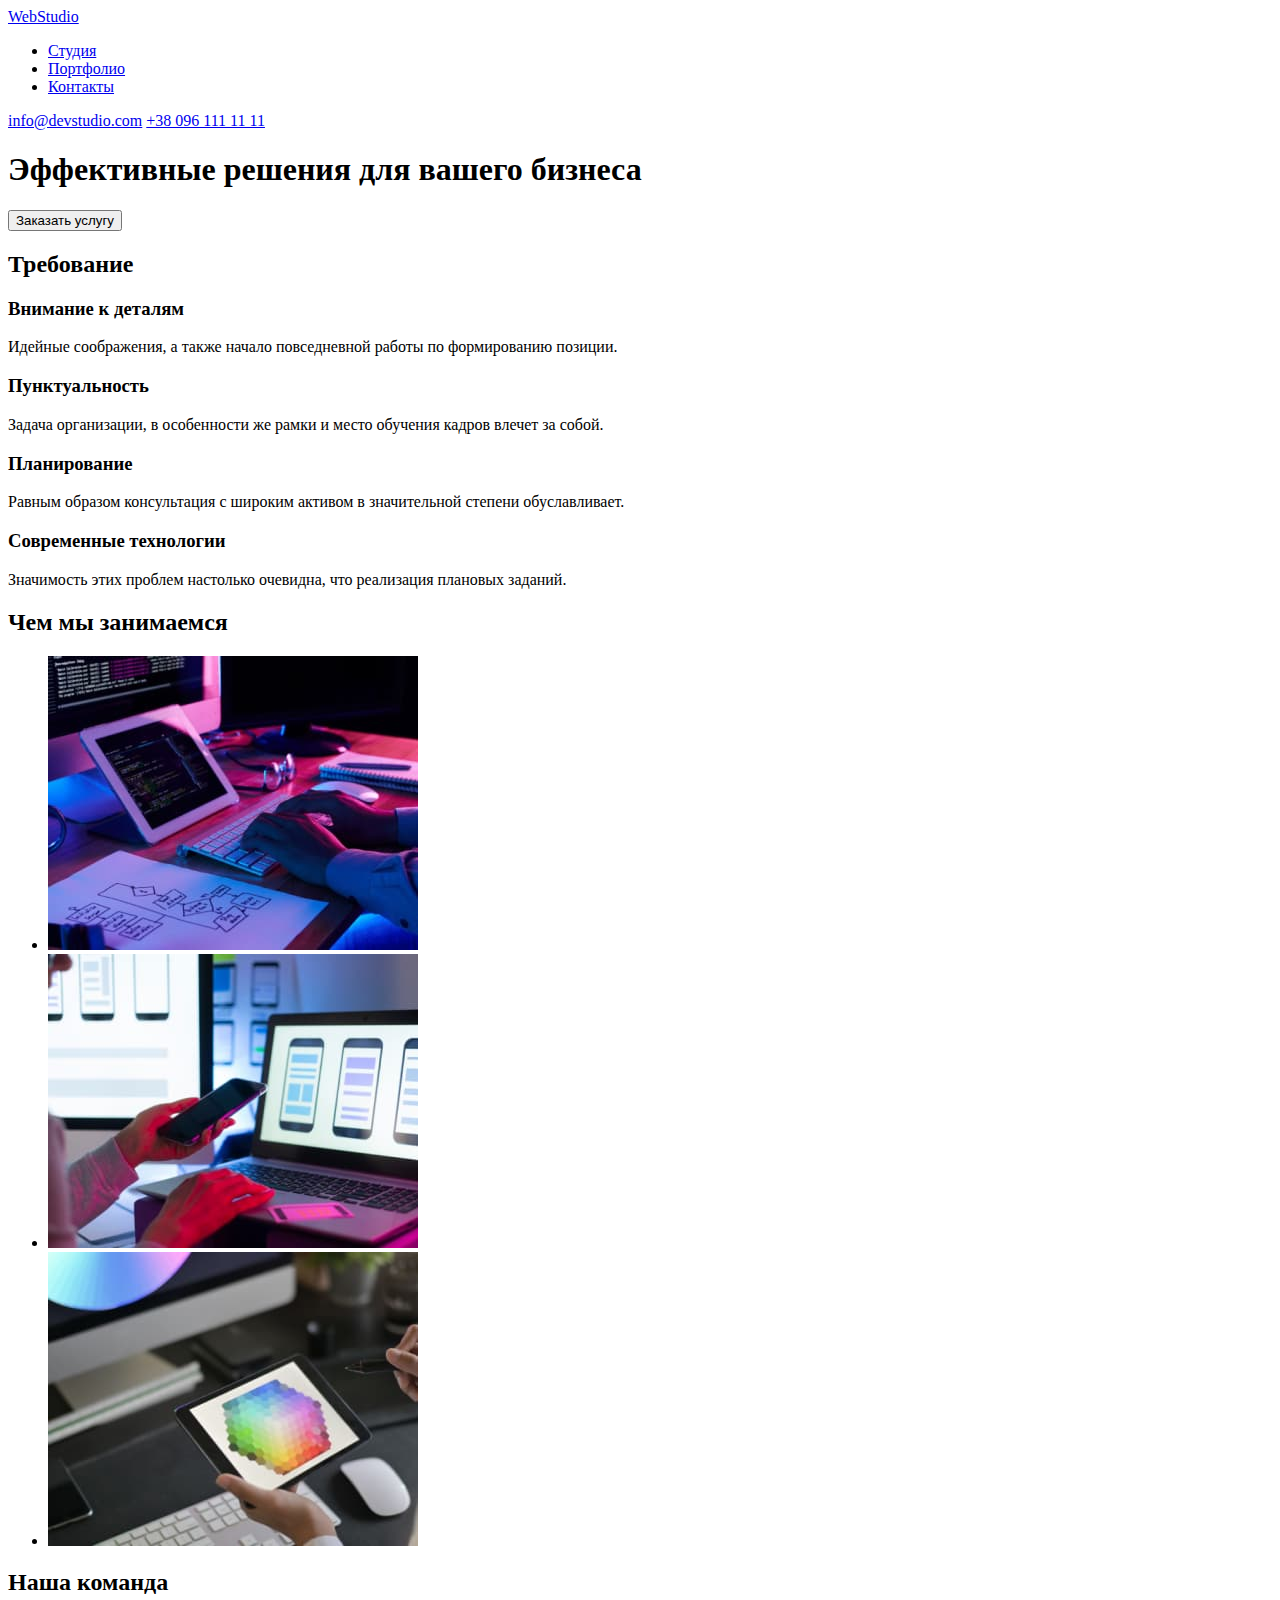
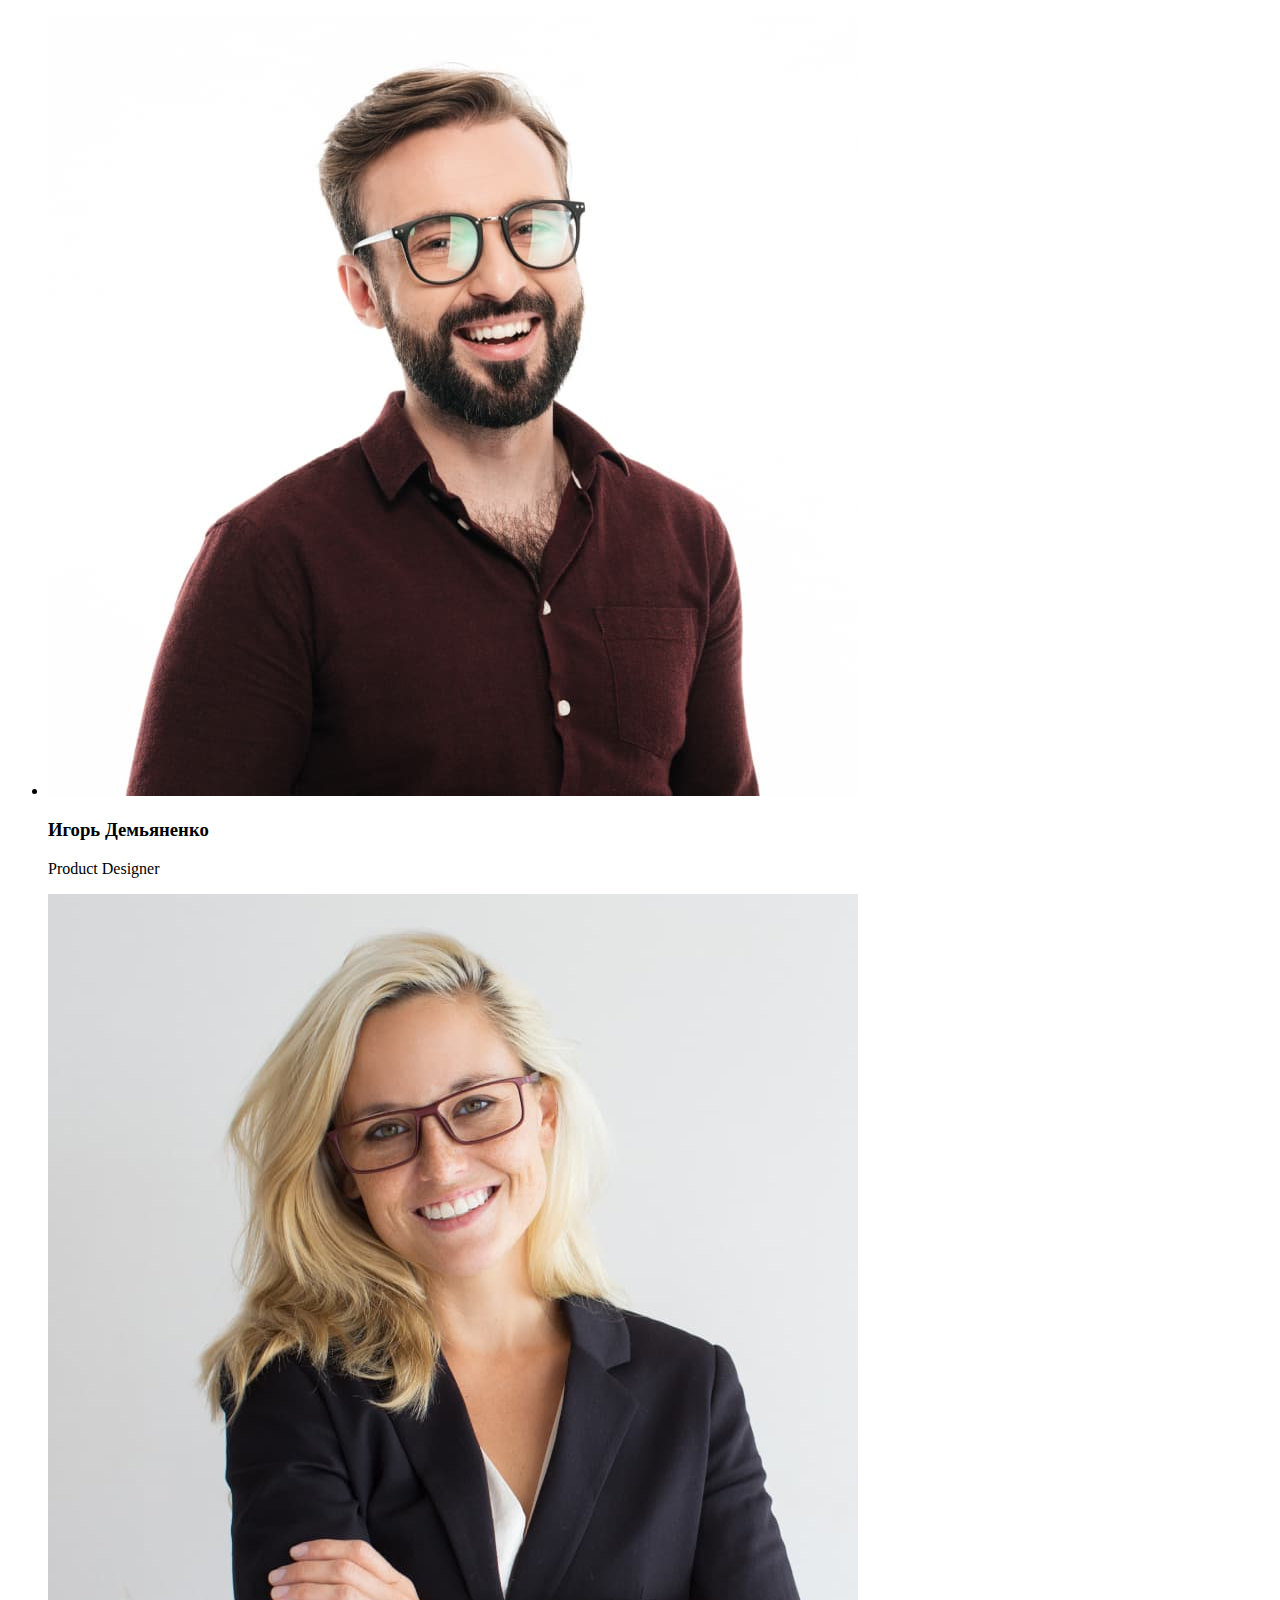
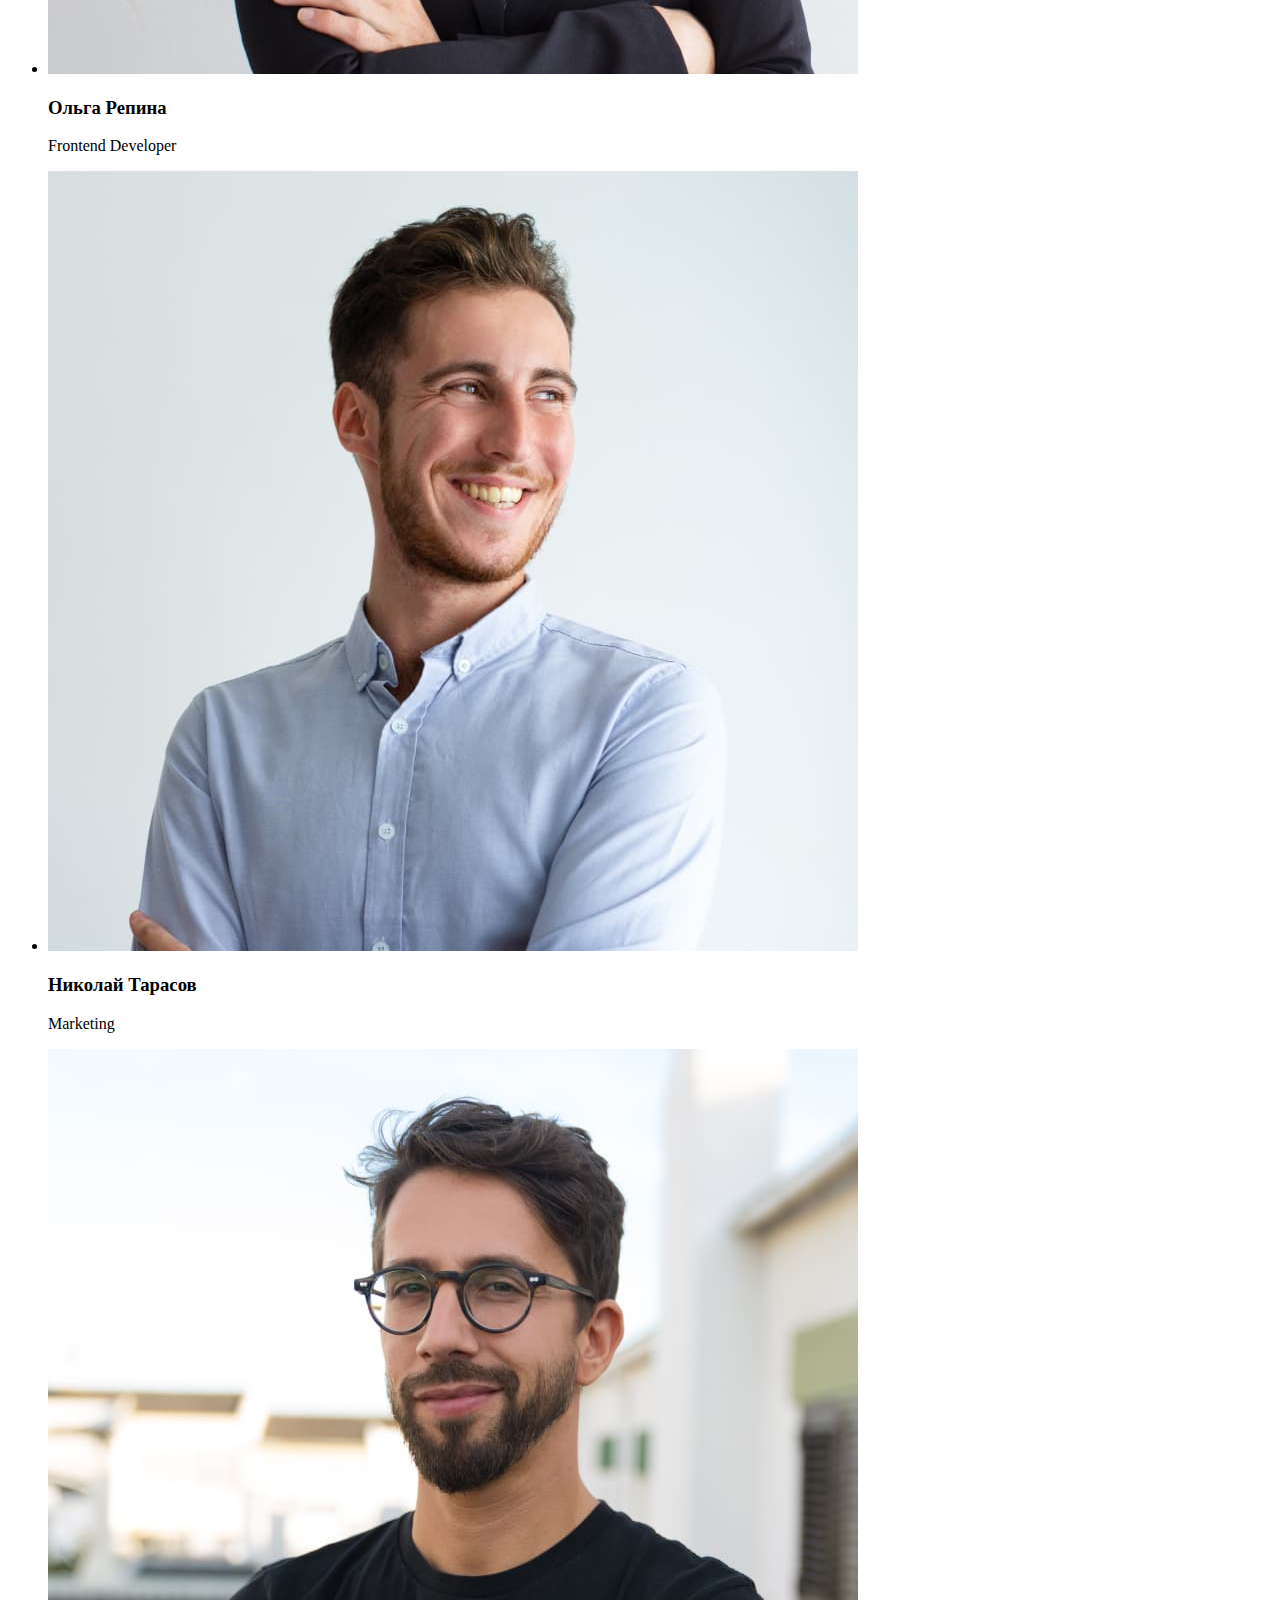
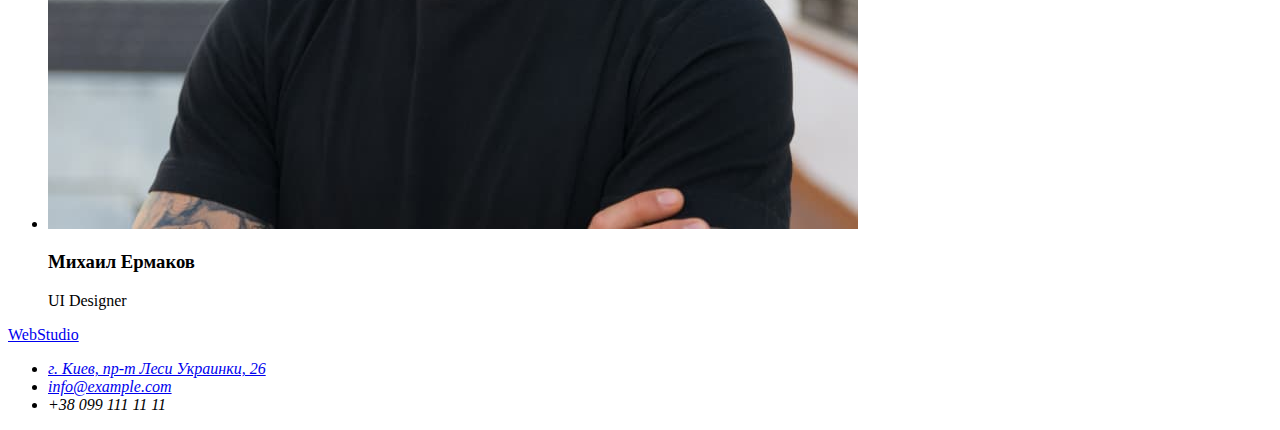
==== index.html @ 3cc4d0cd "proverka" ====
<!DOCTYPE html>
<html lang="en">
<head>
    <meta charset="UTF-8">
    <meta http-equiv="X-UA-Compatible" content="IE=edge">
    <meta name="viewport" content="width=device-width, initial-scale=1.0">
    <title>Business</title>
    <link rel="stylesheet" href="./css/styles.css"/>
</head>
<body>
    <header class="header">
                <a href="Веб студия">WebStudio</a>
        <ul>
            <li><a href="Студия">Студия</a></li>
            <li><a href="Портфолио">Портфолио</a></li>
            <li><a href="Контакт">Контакты</a></li>
        </ul>
<a href="mailto:info@devstudio.com">info@devstudio.com</a> 
<a href="tel:+380961111111">+38 096 111 11 11</a>
    </header>
    <main>
        <section>
        <h1>Эффективные решения для вашего бизнеса</h1>
        <button type="button">Заказать услугу</button>
        <ul>
        </section>
        <section>
            <h2>Требование</h2>
            <li>
                <h3>Внимание к деталям</h3>
                    <p>Идейные соображения, а также начало повседневной работы по формированию позиции.</p>
            </li>
            <li>
                <h3>Пунктуальность</h3>
                    <p>Задача организации, в особенности же рамки и место обучения кадров влечет за собой.</p>
            </li>
            <li>
                <h3>Планирование</h3>
                    <p>Равным образом консультация с широким активом в значительной степени обуславливает.</p>
            </li>
            <li>
                <h3>Современные технологии</h3>
                    <p>Значимость этих проблем настолько очевидна, что реализация плановых заданий.</p>
            </li>
        </ul>
        </section>
        <section>
        <h2>Чем мы занимаемся</h2>
        <ul>
            <li><img src="./picture/img1.jpg" alt="Набор с безпроводной клавиатуры перед планшетом"></li>
            <li><img src="./picture/img2.jpg" alt="Синхронизация моб с ноутом"></li>
            <li><img src="./picture/img3.jpg" alt="Палитра цветов на планшете"></li>
        </ul>
        </section>
        <section>
            <h2>Наша команда</h2>
            <ul>
                <li>
                    <img src="./picture/wor1.jpg" alt="Игорь Демьяненко"></img>
                        <h3>Игорь Демьяненко</h3>
                            <p>Product Designer</p>
                </li>
                <li>
                    <img src="./picture/wor2.jpg" alt="Ольга Репина"></img>
                        <h3>Ольга Репина</h3>
                            <p>Frontend Developer</p>
                </li>
                <li>
                    <img src="./picture/wor3.jpg" alt="Николай Тарасов"></img>
                        <h3>Николай Тарасов</h3>
                            <p>Marketing</p>
                </li>
                <li>
                    <img src="./picture/wor4.jpg" alt="Михаил Ермаков"></img>
                        <h3>Михаил Ермаков</h3>
                            <p>UI Designer</p>
                </li>
            </ul>
        </section>
    </main>
        <footer>
            <a href="Веб студия">WebStudio</a>
            <address>
                <ul>
                    <li><a href="https://goo.gl/maps/Ccf1EWXagNhGhqw1A">г. Киев, пр-т Леси Украинки, 26</a></li>
                    <li><a href="mailto:info@example.com">info@example.com</a></li>
                    <li><a href="tel:+380991111111"></a>+38 099 111 11 11</li>
                </ul>
            </address>
        </footer>
</body>
</html>
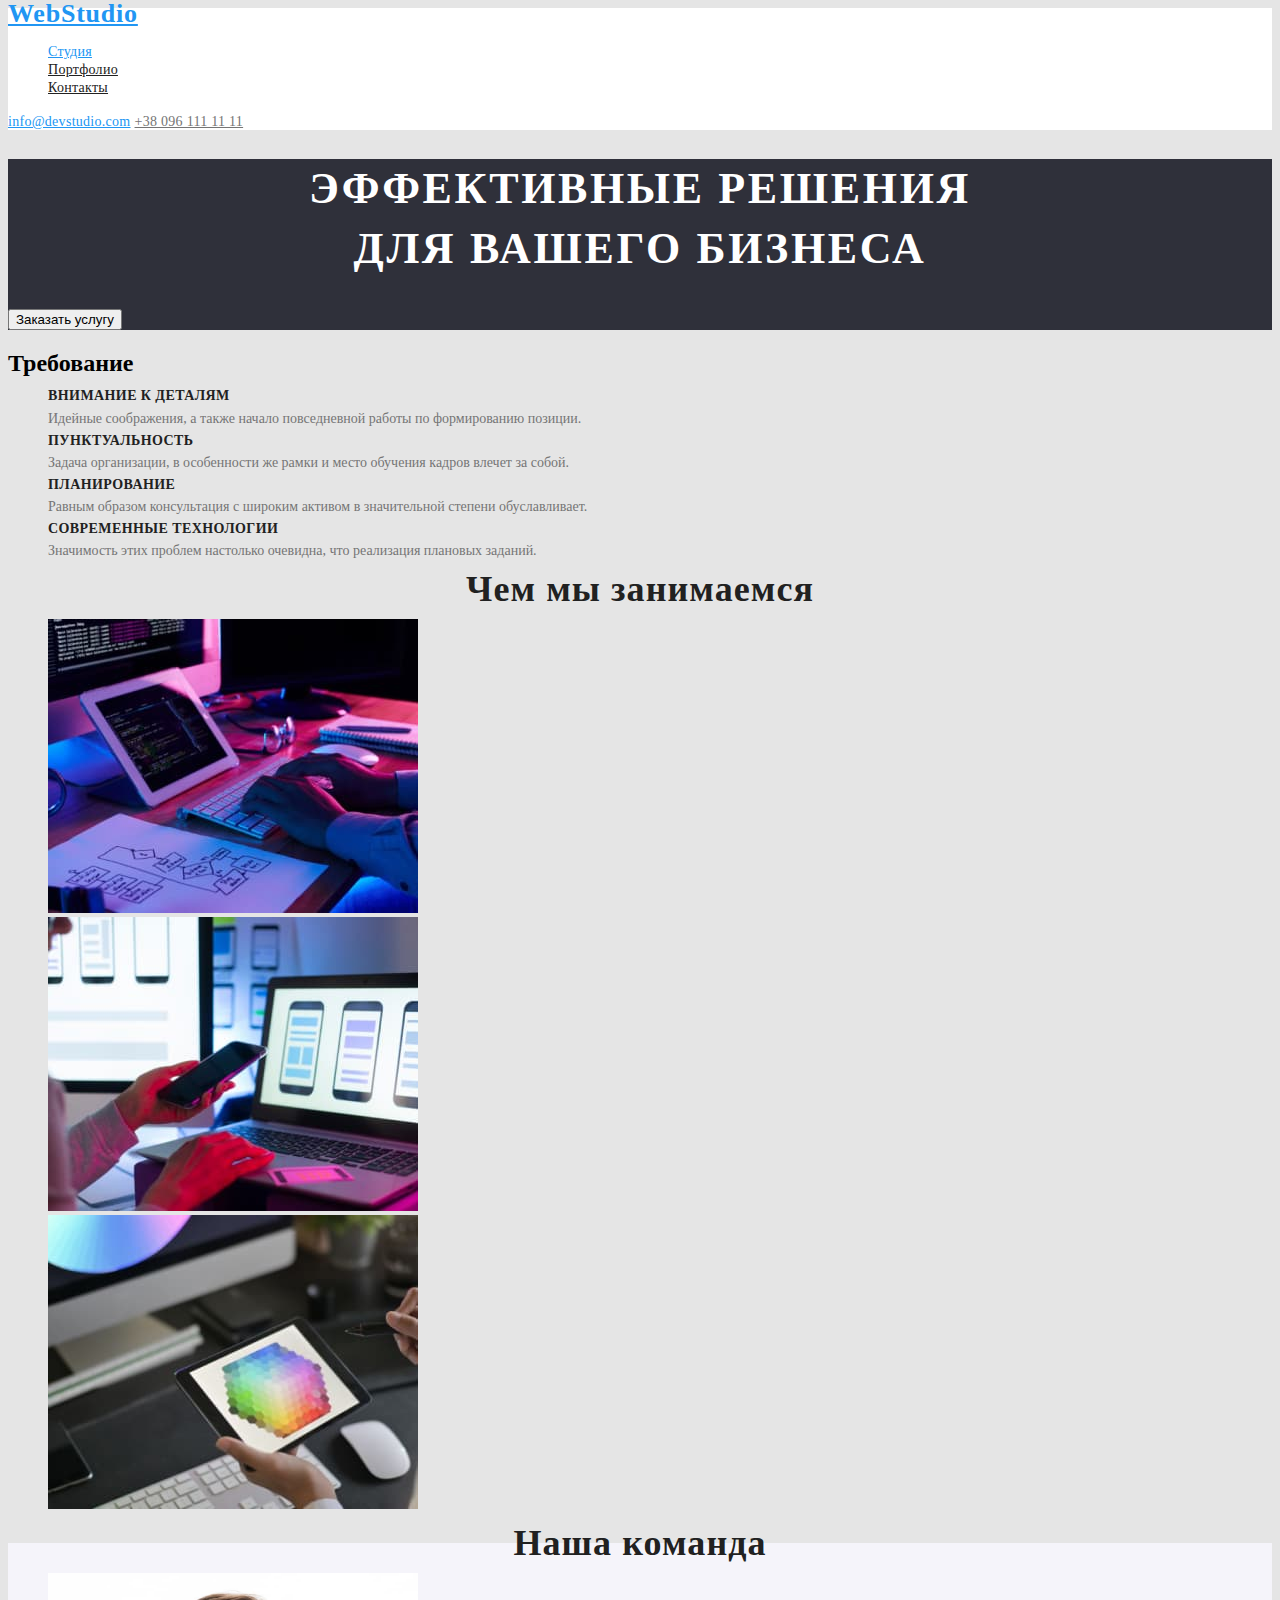
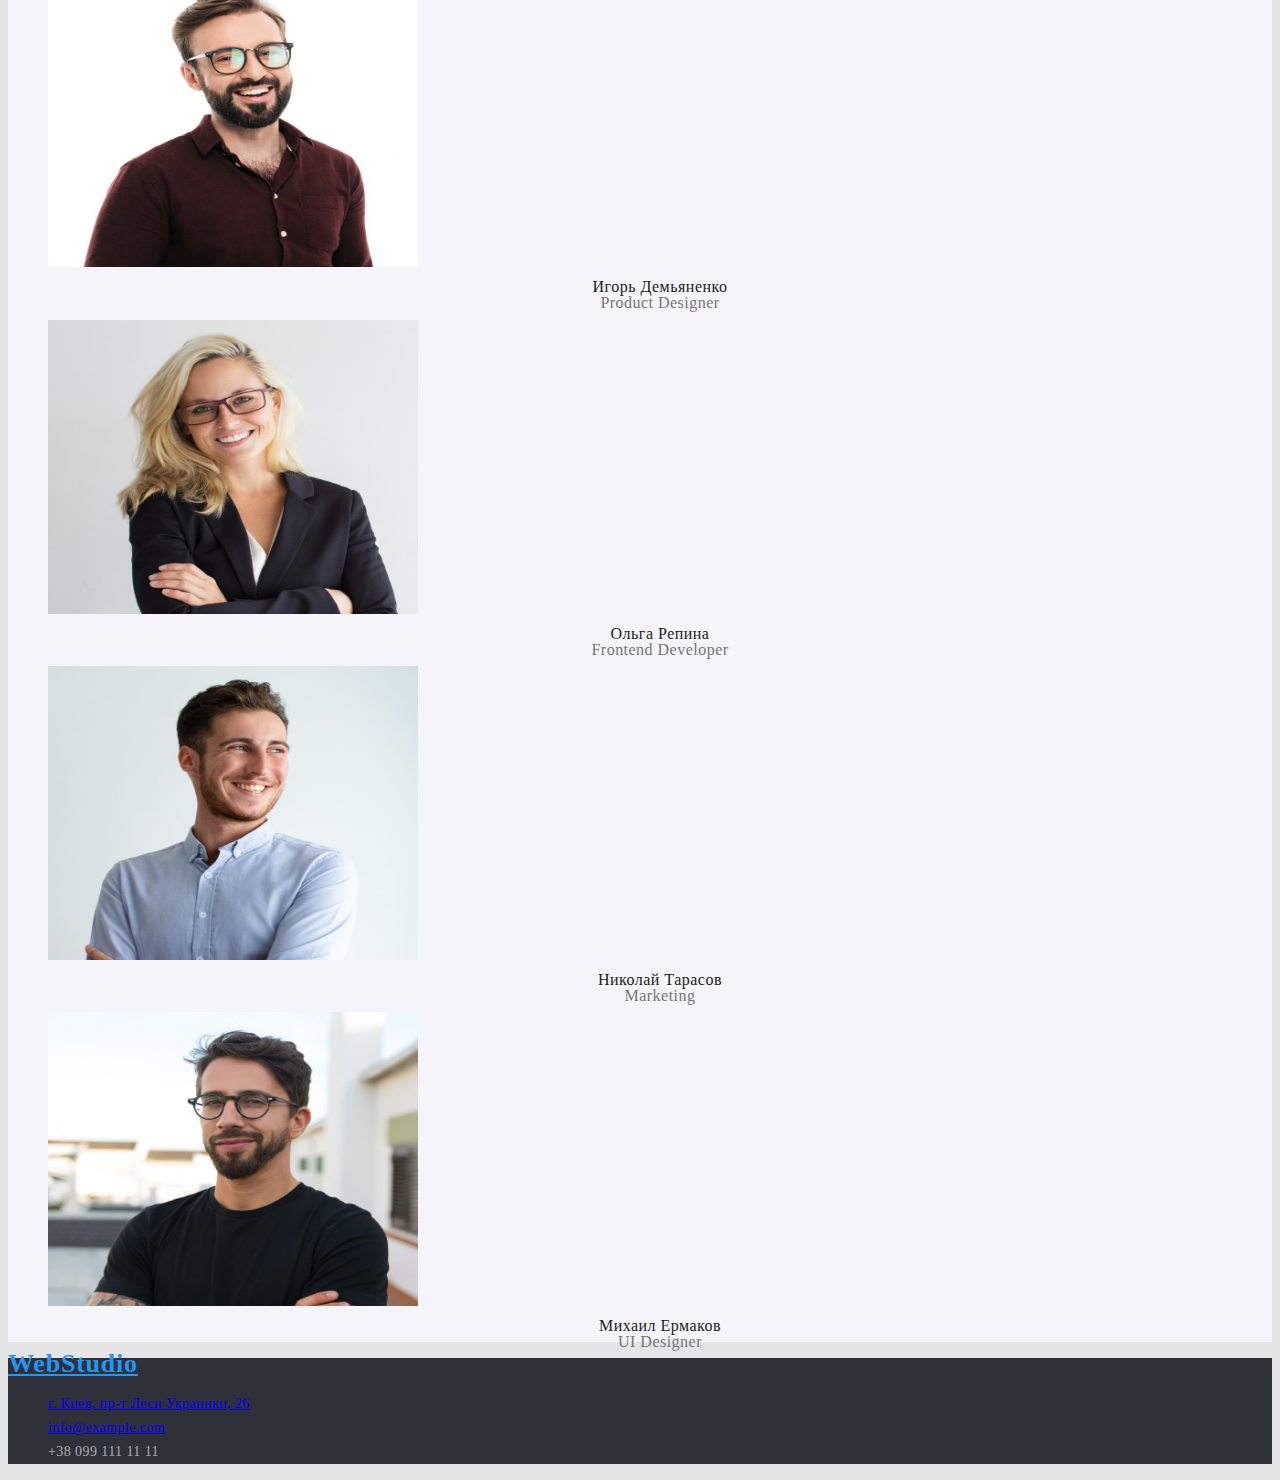
==== commit 2f52d02d: "styles-begin" ====
--- a/index.html
+++ b/index.html
@@ -9,82 +9,82 @@
 </head>
 <body>
     <header class="header">
-                <a href="Веб студия">WebStudio</a>
-        <ul>
-            <li><a href="Студия">Студия</a></li>
-            <li><a href="Портфолио">Портфолио</a></li>
-            <li><a href="Контакт">Контакты</a></li>
+                <a href="Веб студия" class="header-logo">WebStudio</a>
+        <ul class="header-list">
+            <li><a href="Студия" class="header-company">Студия</a></li>
+            <li><a href="Портфолио" class="header-resume">Портфолио</a></li>
+            <li><a href="Контакт" class="header-nomber">Контакты</a></li>
         </ul>
-<a href="mailto:info@devstudio.com">info@devstudio.com</a> 
-<a href="tel:+380961111111">+38 096 111 11 11</a>
+<a class="header-adress" href="mailto:info@devstudio.com">info@devstudio.com</a> 
+<a class="header-tel" href="tel:+380961111111">+38 096 111 11 11</a>
     </header>
-    <main>
-        <section>
-        <h1>Эффективные решения для вашего бизнеса</h1>
-        <button type="button">Заказать услугу</button>
-        <ul>
+    <main class="main">
+        <section class="name">
+        <h1 class="name-idia">Эффективные решения<br> для вашего бизнеса</h1>
+        <button type="button" class="name-click">Заказать услугу</button>
         </section>
-        <section>
-            <h2>Требование</h2>
-            <li>
-                <h3>Внимание к деталям</h3>
-                    <p>Идейные соображения, а также начало повседневной работы по формированию позиции.</p>
+        <section class="duty">
+            <h2 class="duty-none">Требование</h2>
+        <ul class="duty-list">
+            <li class="duty-item">
+                <h3 class="duty-must">Внимание к деталям</h3>
+                    <p class="duty-feature">Идейные соображения, а также начало повседневной работы по формированию позиции.</p>
             </li>
-            <li>
-                <h3>Пунктуальность</h3>
-                    <p>Задача организации, в особенности же рамки и место обучения кадров влечет за собой.</p>
+            <li class="duty-item">
+                <h3 class="duty-must">Пунктуальность</h3>
+                    <p class="duty-feature">Задача организации, в особенности же рамки и место обучения кадров влечет за собой.</p>
             </li>
-            <li>
-                <h3>Планирование</h3>
-                    <p>Равным образом консультация с широким активом в значительной степени обуславливает.</p>
+            <li class="duty-item">
+                <h3 class="duty-must">Планирование</h3>
+                    <p class="duty-feature">Равным образом консультация с широким активом в значительной степени обуславливает.</p>
             </li>
-            <li>
-                <h3>Современные технологии</h3>
-                    <p>Значимость этих проблем настолько очевидна, что реализация плановых заданий.</p>
+            <li class="duty-item">
+                <h3 class="duty-must">Современные технологии</h3>
+                    <p class="duty-feature">Значимость этих проблем настолько очевидна, что реализация плановых заданий.</p>
             </li>
         </ul>
         </section>
-        <section>
-        <h2>Чем мы занимаемся</h2>
-        <ul>
-            <li><img src="./picture/img1.jpg" alt="Набор с безпроводной клавиатуры перед планшетом"></li>
-            <li><img src="./picture/img2.jpg" alt="Синхронизация моб с ноутом"></li>
-            <li><img src="./picture/img3.jpg" alt="Палитра цветов на планшете"></li>
+        <section class="work">
+        <h2 class="work-name">Чем мы занимаемся</h2>
+        <ul class="work-list">
+            <li class="work-item"><img src="./picture/img1.jpg" alt="Набор с безпроводной клавиатуры перед планшетом"></li>
+            <li class="work-item"><img src="./picture/img2.jpg" alt="Синхронизация моб с ноутом"></li>
+            <li class="work-item"><img src="./picture/img3.jpg" alt="Палитра цветов на планшете"></li>
         </ul>
         </section>
-        <section>
-            <h2>Наша команда</h2>
-            <ul>
-                <li>
-                    <img src="./picture/wor1.jpg" alt="Игорь Демьяненко"></img>
-                        <h3>Игорь Демьяненко</h3>
-                            <p>Product Designer</p>
+        <section class="team">
+            <h2 class="team-profettional">Наша команда</h2>
+            <ul class="team-list">
+                <li class="team-item">
+                    <img src="./picture/wor1.jpg" class="team-face" alt="Игорь Демьяненко" width="370" height="294"></img>
+                        <h3 class="team-name">Игорь Демьяненко</h3>
+                            <p class="team-position">Product Designer</p>
                 </li>
-                <li>
-                    <img src="./picture/wor2.jpg" alt="Ольга Репина"></img>
-                        <h3>Ольга Репина</h3>
-                            <p>Frontend Developer</p>
+                <li class="team-item">
+                    <img src="./picture/wor2.jpg" class="team-face" alt="Ольга Репина" width="370" height="294"></img>
+                        <h3 class="team-name">Ольга Репина</h3>
+                            <p class="team-position">Frontend Developer</p>
                 </li>
-                <li>
-                    <img src="./picture/wor3.jpg" alt="Николай Тарасов"></img>
-                        <h3>Николай Тарасов</h3>
-                            <p>Marketing</p>
+                <li class="team-item">
+                    <img src="./picture/wor3.jpg" class="team-face" alt="Николай Тарасов" width="370" height="294"></img>
+                        <h3 class="team-name">Николай Тарасов</h3>
+                            <p class="team-position">Marketing</p>
                 </li>
-                <li>
-                    <img src="./picture/wor4.jpg" alt="Михаил Ермаков"></img>
-                        <h3>Михаил Ермаков</h3>
-                            <p>UI Designer</p>
+                <li class="team-item">
+                    <img src="./picture/wor4.jpg" class="team-face" alt="Михаил Ермаков" width="370" height="294"></img>
+                        <h3 class="team-name">Михаил Ермаков</h3>
+                            <p class="team-position">UI Designer</p>
                 </li>
             </ul>
         </section>
     </main>
-        <footer>
-            <a href="Веб студия">WebStudio</a>
-            <address>
-                <ul>
-                    <li><a href="https://goo.gl/maps/Ccf1EWXagNhGhqw1A">г. Киев, пр-т Леси Украинки, 26</a></li>
-                    <li><a href="mailto:info@example.com">info@example.com</a></li>
-                    <li><a href="tel:+380991111111"></a>+38 099 111 11 11</li>
+        <footer class="footer">
+            <a href="Веб студия" class="footer-name">WebStudio</a>
+            <address class="footer-place">
+                <ul class="footer-list">
+                    <li class="footer-item-map"><a href="https://goo.gl/maps/Ccf1EWXagNhGhqw1A">г. Киев, пр-т Леси Украинки, 26</a></li>
+                    <li class="footer-item-mail"><a href="mailto:info@example.com">info@example.com</a></li>
+                    <li class="footer-item-tel"><a href="tel:+380991111111"></a>+38 099 111 11 11</li>
                 </ul>
             </address>
         </footer>
--- a/css/styles.css
+++ b/css/styles.css
@@ -0,0 +1,247 @@
+
+body {
+    background: #E5E5E5;
+}
+
+.header {
+    background: #FFFFFF;
+ }
+.header-list {
+    list-style: none;
+}
+.header-logo { 
+    font-family: 'Raleway';
+    font-style: normal;
+    font-weight: 700;
+    font-size: 26px;
+    line-height: 1.19%;
+    /* identical to box height */
+    letter-spacing: 0.03em;
+    color: #2196F3;
+}
+.header-company {
+    font-family: 'Roboto';
+font-style: normal;
+font-weight: 500;
+font-size: 14px;
+line-height: 1.14%;
+letter-spacing: 0.02em;
+color: #2196F3;
+ }
+
+.header-resume {
+    font-family: 'Roboto';
+font-style: normal;
+font-weight: 500;
+font-size: 14px;
+line-height: 1.14%;
+letter-spacing: 0.02em;
+color: #212121;
+ }
+
+.header-nomber {
+    font-family: 'Roboto';
+font-style: normal;
+font-weight: 500;
+font-size: 14px;
+line-height: 1.14%;
+letter-spacing: 0.02em;
+color: #212121;
+ }
+
+.header-adress {
+    font-family: 'Roboto';
+font-style: normal;
+font-weight: 500;
+font-size: 14px;
+line-height: 1.14%;
+letter-spacing: 0.02em;
+color: #2196F3;
+ }
+
+.header-tel {
+    font-family: 'Roboto';
+font-style: normal;
+font-weight: 500;
+font-size: 14px;
+line-height: 1.14%;
+letter-spacing: 0.02em;
+color: #757575;
+ }
+
+.main { }
+
+.name {
+    background: #2F303A;
+ }
+
+.name-idia {
+    font-family: 'Roboto';
+font-style: normal;
+font-weight: 900;
+font-size: 44px;
+line-height: 136%;
+text-align: center;
+letter-spacing: 0.06em;
+text-transform: uppercase;
+color: #FFFFFF;
+ }
+
+.part-name-click {
+    font-family: 'Roboto';
+font-style: normal;
+font-weight: 700;
+font-size: 16px;
+line-height: 188%;
+display: flex;
+align-items: center;
+text-align: center;
+letter-spacing: 0.06em;
+color: #FFFFFF;
+ }
+.duty {
+   
+ }
+
+.duty-none { }
+.duty-list {
+    list-style: none;
+ }
+.duty-item {
+    
+ }
+
+.duty-must {
+    font-family: 'Roboto';
+font-style: normal;
+font-weight: 700;
+font-size: 14px;
+line-height: 1.14%;
+letter-spacing: 0.03em;
+text-transform: uppercase;
+color: #212121;
+ }
+
+.duty-feature {
+    font-family: 'Roboto';
+font-style: normal;
+font-weight: 400;
+font-size: 14px;
+line-height: 171%
+letter-spacing: 0.03em;
+color: #757575;
+ }
+
+.work {
+
+ }
+
+.work-name {
+    font-family: 'Roboto';
+font-style: normal;
+font-weight: 700;
+font-size: 36px;
+line-height: 1.16%;
+text-align: center;
+letter-spacing: 0.03em;
+color: #212121;
+ }
+
+.work-list {
+    list-style: none;
+ }
+
+.work-item { }
+.team { 
+    background: #F5F4FA;
+}
+.team-profettional {
+    font-family: 'Roboto';
+font-style: normal;
+font-weight: 700;
+font-size: 36px;
+line-height: 1.16%;
+text-align: center;
+letter-spacing: 0.03em;
+color: #212121;
+ }
+
+.team-list {
+    list-style: none;
+ }
+
+.team-item { }
+.team-face { }
+
+.team-name {
+    font-family: 'Roboto';
+font-style: normal;
+font-weight: 500;
+font-size: 16px;
+line-height: 1.19%;
+/* identical to box height */
+text-align: center;
+letter-spacing: 0.03em;
+color: #212121;
+}
+
+.team-position {
+    font-family: 'Roboto';
+font-style: normal;
+font-weight: 400;
+font-size: 16px;
+line-height: 1.19%;
+/* identical to box height */
+text-align: center;
+letter-spacing: 0.03em;
+color: #757575;
+}
+.footer {
+    background: #2F303A;
+ }
+
+.footer-name {
+    font-family: 'Raleway';
+font-style: normal;
+font-weight: 700;
+font-size: 26px;
+line-height: 1.19%;
+/* identical to box height */
+letter-spacing: 0.03em;
+color: #2196F3;
+ }
+
+.footer-place { }
+.footer-list {
+    list-style: none;
+ }
+
+.footer-item-map {
+    font-family: 'Roboto';
+font-style: normal;
+font-weight: 400;
+font-size: 14px;
+line-height: 171%;
+letter-spacing: 0.03em;
+color: #FFFFFF;
+ }
+
+.footer-item-mail {
+    font-family: 'Roboto';
+font-style: normal;
+font-weight: 400;
+font-size: 14px;
+line-height: 171%;
+letter-spacing: 0.03em;
+color: rgba(255, 255, 255, 0.6);
+ }
+
+.footer-item-tel {
+    font-family: 'Roboto';
+font-style: normal;
+font-weight: 400;
+font-size: 14px;
+line-height: 171%;
+letter-spacing: 0.03em;
+color: rgba(255, 255, 255, 0.6);
+ }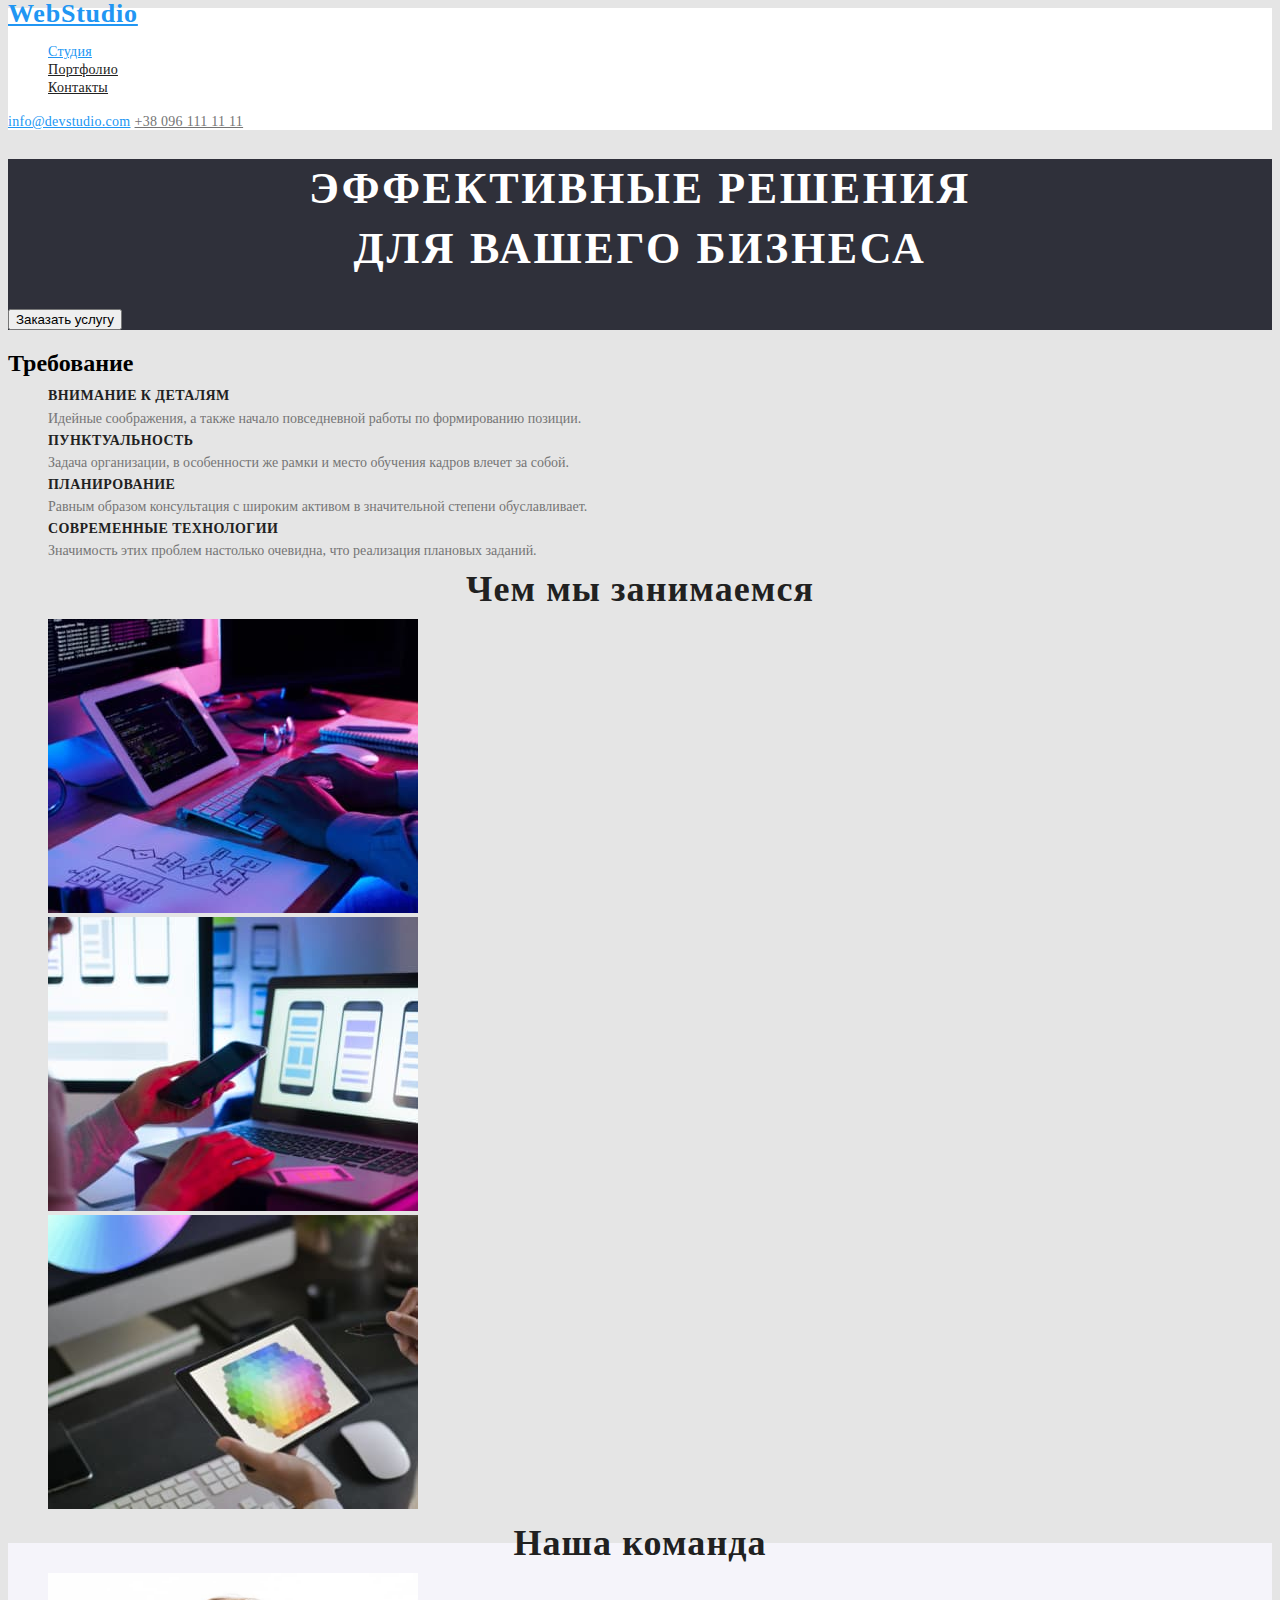
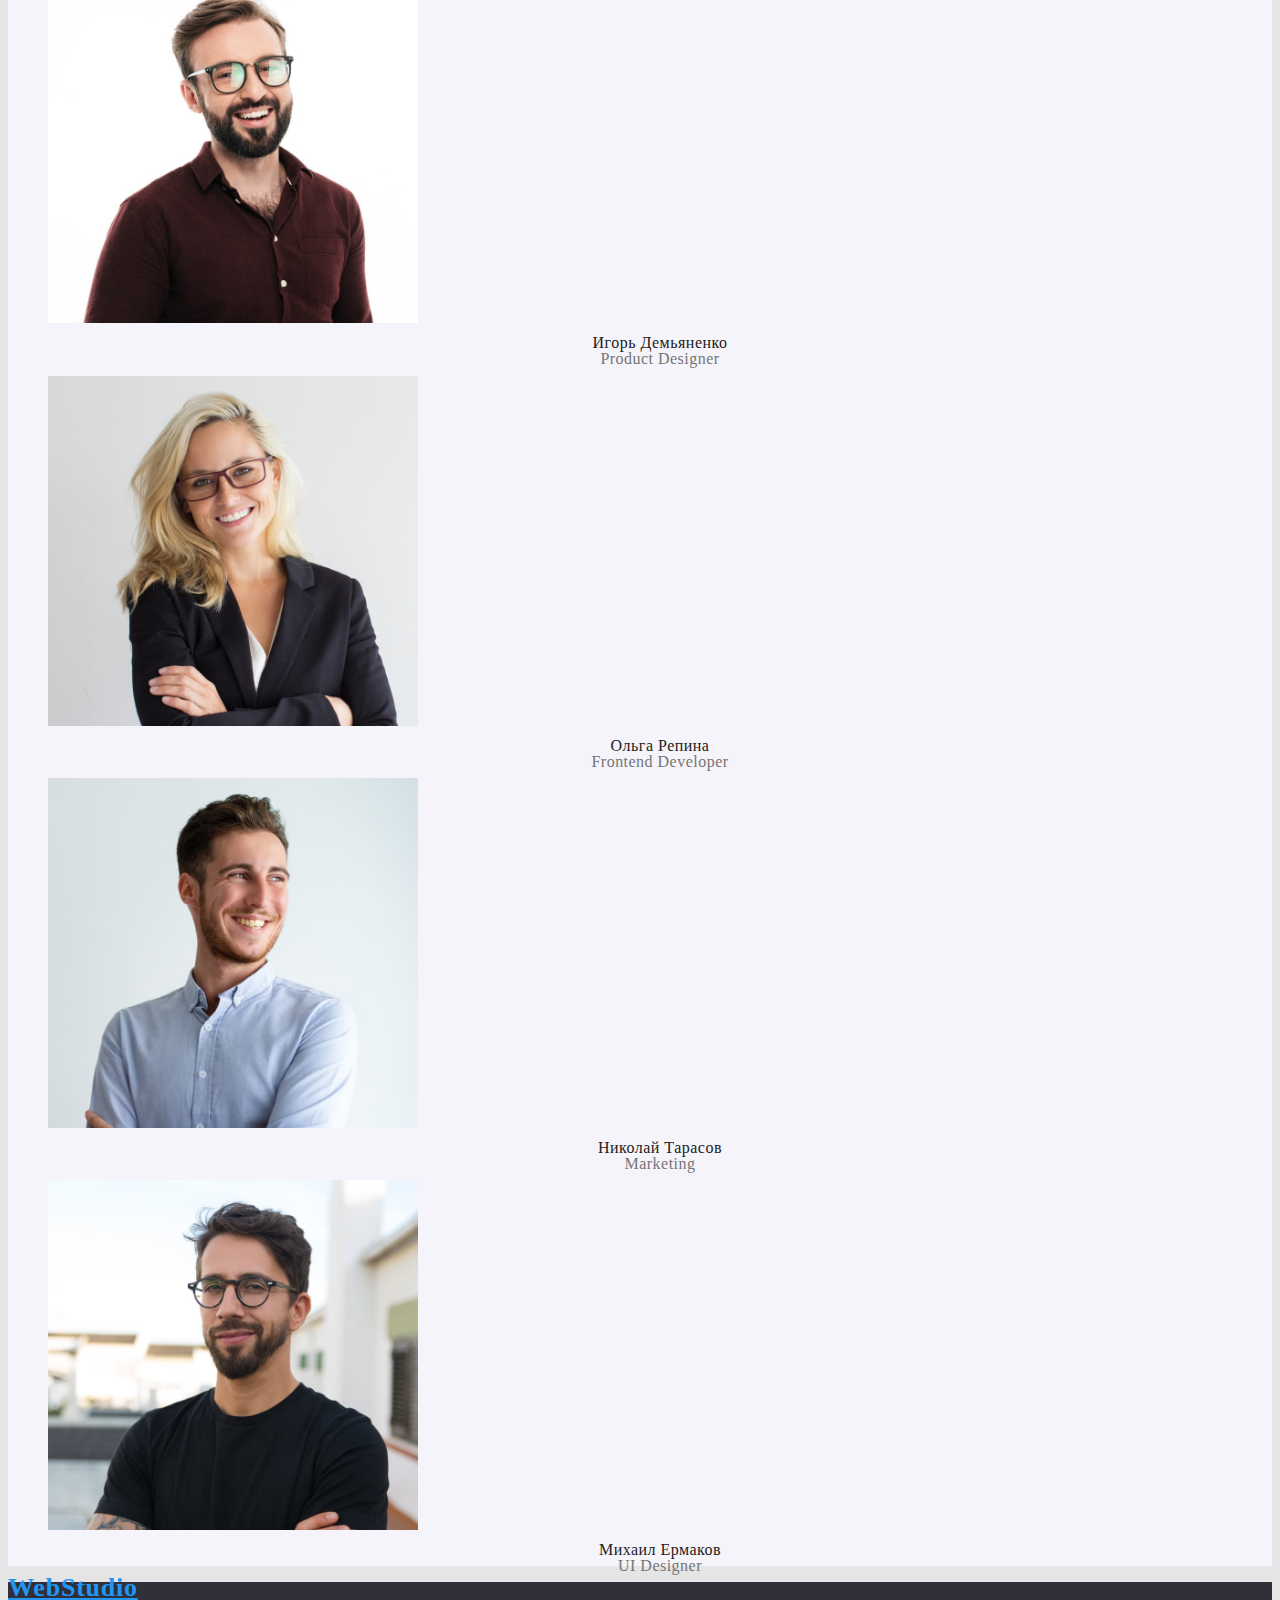
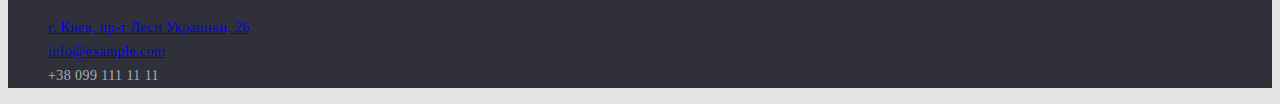
==== commit 192a2f34: "second_p" ====
--- a/index.html
+++ b/index.html
@@ -12,7 +12,7 @@
                 <a href="Веб студия" class="header-logo">WebStudio</a>
         <ul class="header-list">
             <li><a href="Студия" class="header-company">Студия</a></li>
-            <li><a href="Портфолио" class="header-resume">Портфолио</a></li>
+            <li><a href="./portfolio.html" class="header-resume">Портфолио</a></li>
             <li><a href="Контакт" class="header-nomber">Контакты</a></li>
         </ul>
 <a class="header-adress" href="mailto:info@devstudio.com">info@devstudio.com</a> 
@@ -56,22 +56,22 @@
             <h2 class="team-profettional">Наша команда</h2>
             <ul class="team-list">
                 <li class="team-item">
-                    <img src="./picture/wor1.jpg" class="team-face" alt="Игорь Демьяненко" width="370" height="294"></img>
+                    <img src="./picture/wor1.jpg" class="team-face" alt="Игорь Демьяненко" width="370" height="350"></img>
                         <h3 class="team-name">Игорь Демьяненко</h3>
                             <p class="team-position">Product Designer</p>
                 </li>
                 <li class="team-item">
-                    <img src="./picture/wor2.jpg" class="team-face" alt="Ольга Репина" width="370" height="294"></img>
+                    <img src="./picture/wor2.jpg" class="team-face" alt="Ольга Репина" width="370" height="350"></img>
                         <h3 class="team-name">Ольга Репина</h3>
                             <p class="team-position">Frontend Developer</p>
                 </li>
                 <li class="team-item">
-                    <img src="./picture/wor3.jpg" class="team-face" alt="Николай Тарасов" width="370" height="294"></img>
+                    <img src="./picture/wor3.jpg" class="team-face" alt="Николай Тарасов" width="370" height="350"></img>
                         <h3 class="team-name">Николай Тарасов</h3>
                             <p class="team-position">Marketing</p>
                 </li>
                 <li class="team-item">
-                    <img src="./picture/wor4.jpg" class="team-face" alt="Михаил Ермаков" width="370" height="294"></img>
+                    <img src="./picture/wor4.jpg" class="team-face" alt="Михаил Ермаков" width="370" height="350"></img>
                         <h3 class="team-name">Михаил Ермаков</h3>
                             <p class="team-position">UI Designer</p>
                 </li>
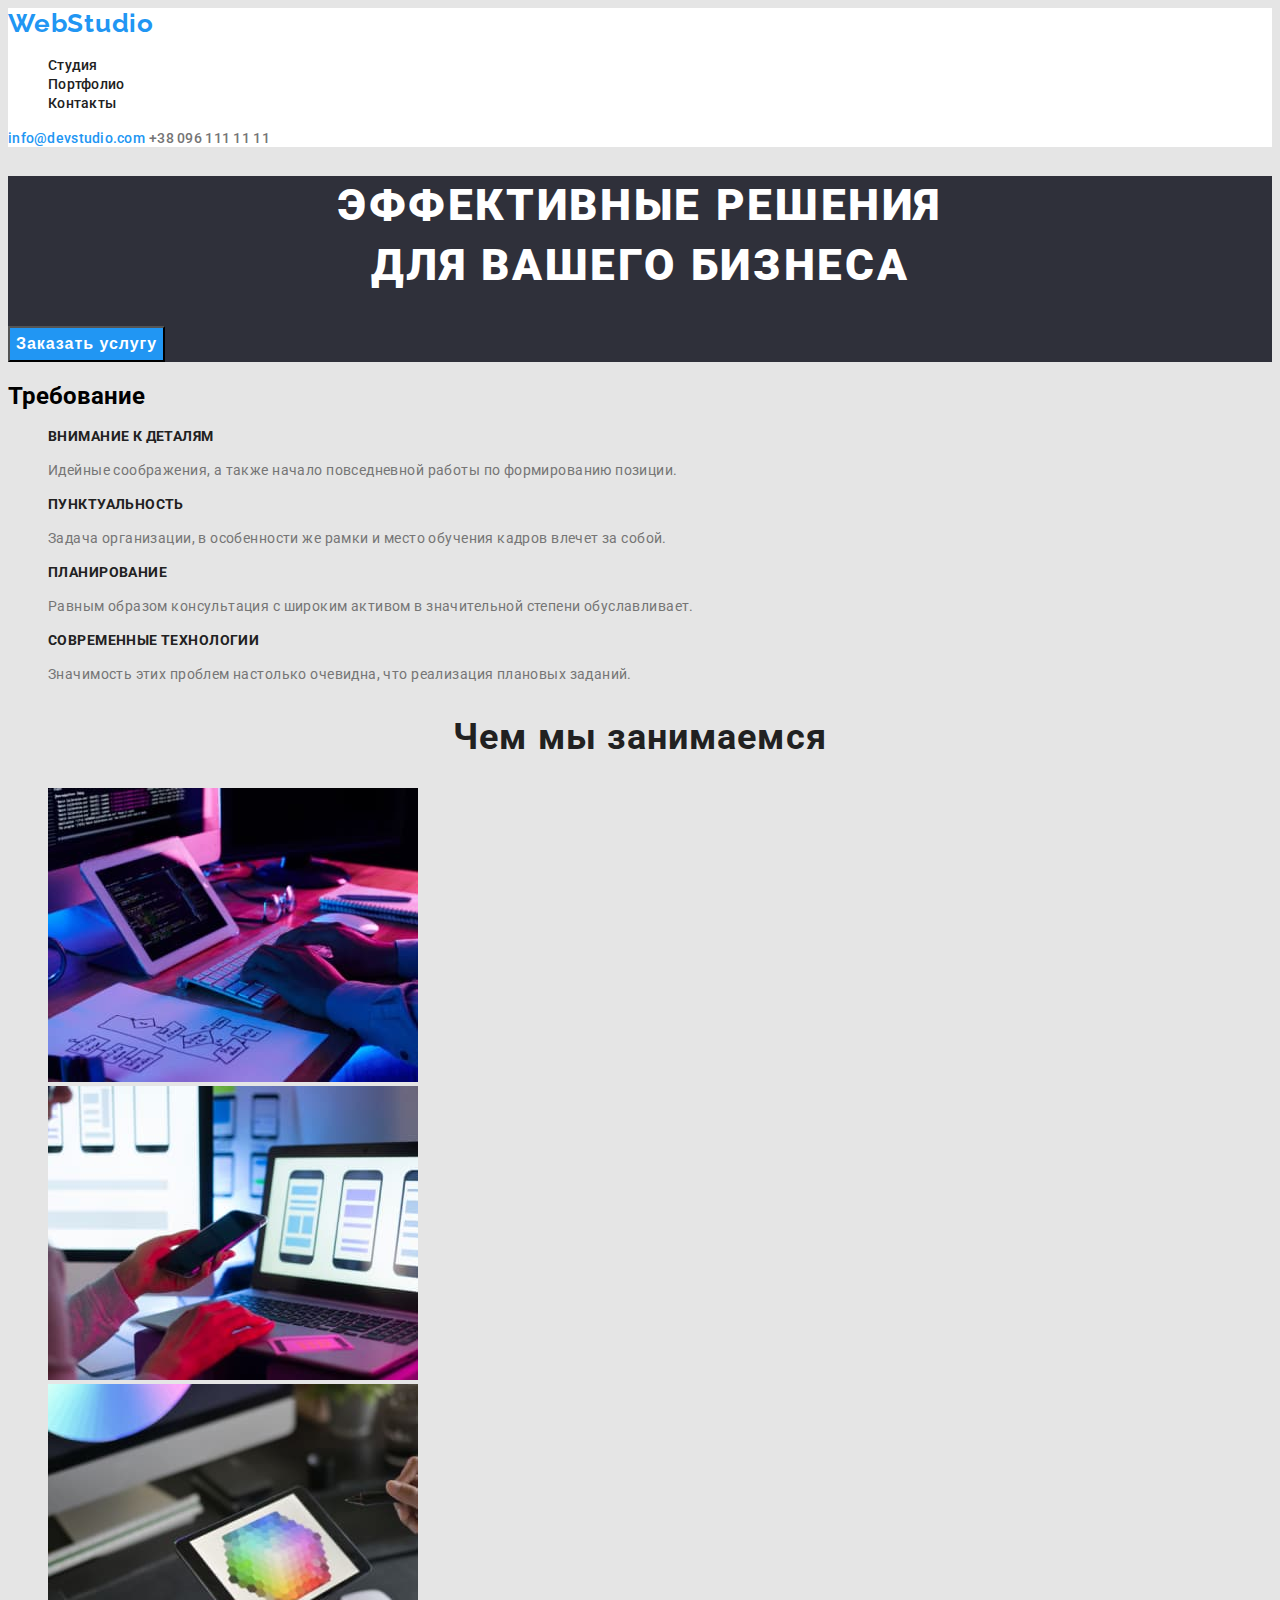
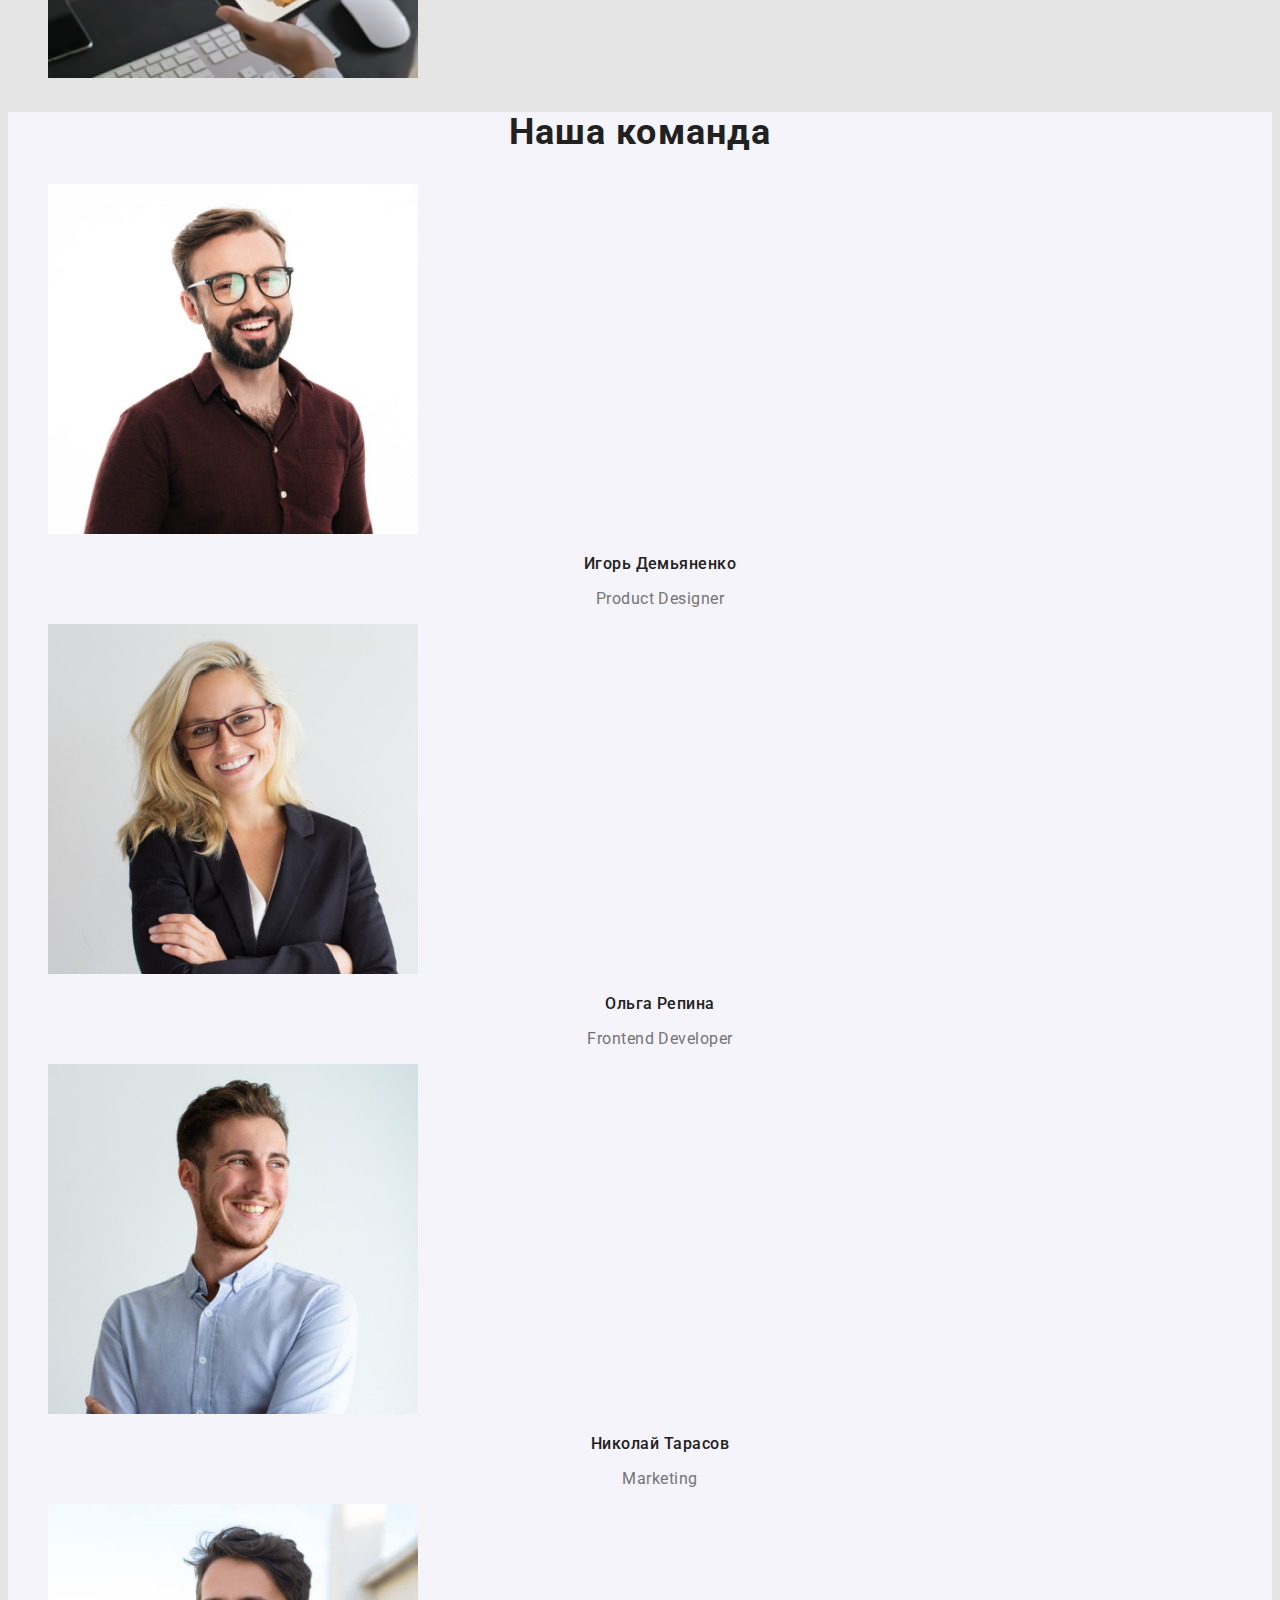
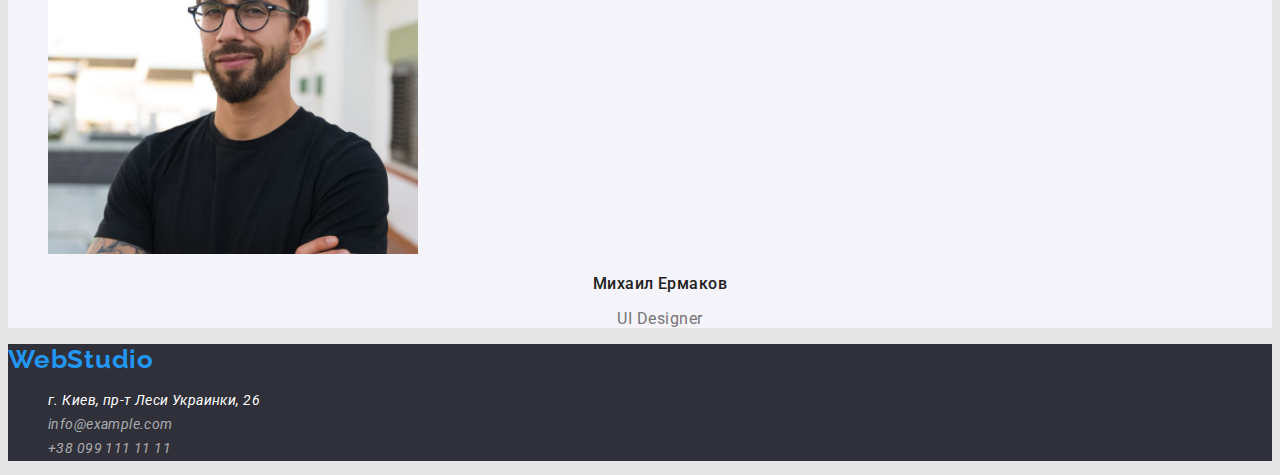
==== commit accf63d0: "second_change" ====
--- a/index.html
+++ b/index.html
@@ -6,17 +6,20 @@
     <meta name="viewport" content="width=device-width, initial-scale=1.0">
     <title>Business</title>
     <link rel="stylesheet" href="./css/styles.css"/>
+    <link rel="preconnect" href="https://fonts.googleapis.com">
+    <link rel="preconnect" href="https://fonts.gstatic.com" crossorigin>
+    <link href="https://fonts.googleapis.com/css2?family=Raleway:wght@700&family=Roboto:wght@400;500;700;900&display=swap" rel="stylesheet">
 </head>
 <body>
     <header class="header">
-                <a href="Веб студия" class="header-logo">WebStudio</a>
+                <a href="Веб студия" class="header-logo header">WebStudio</a>
         <ul class="header-list">
-            <li><a href="Студия" class="header-company">Студия</a></li>
-            <li><a href="./portfolio.html" class="header-resume">Портфолио</a></li>
-            <li><a href="Контакт" class="header-nomber">Контакты</a></li>
+            <li><a href="Студия" class="header-mouse header">Студия</a></li>
+            <li><a href="./portfolio.html" class="header-mouse header">Портфолио</a></li>
+            <li><a href="Контакт" class="header-mouse header">Контакты</a></li>
         </ul>
-<a class="header-adress" href="mailto:info@devstudio.com">info@devstudio.com</a> 
-<a class="header-tel" href="tel:+380961111111">+38 096 111 11 11</a>
+<a class="header-adress header" href="mailto:info@devstudio.com">info@devstudio.com</a> 
+<a class="header-tel header" href="tel:+380961111111">+38 096 111 11 11</a>
     </header>
     <main class="main">
         <section class="name">
@@ -28,19 +31,19 @@
         <ul class="duty-list">
             <li class="duty-item">
                 <h3 class="duty-must">Внимание к деталям</h3>
-                    <p class="duty-feature">Идейные соображения, а также начало повседневной работы по формированию позиции.</p>
+                    <p class="duty-feature link-view">Идейные соображения, а также начало повседневной работы по формированию позиции.</p>
             </li>
             <li class="duty-item">
                 <h3 class="duty-must">Пунктуальность</h3>
-                    <p class="duty-feature">Задача организации, в особенности же рамки и место обучения кадров влечет за собой.</p>
+                    <p class="duty-feature link-view">Задача организации, в особенности же рамки и место обучения кадров влечет за собой.</p>
             </li>
             <li class="duty-item">
                 <h3 class="duty-must">Планирование</h3>
-                    <p class="duty-feature">Равным образом консультация с широким активом в значительной степени обуславливает.</p>
+                    <p class="duty-feature link-view">Равным образом консультация с широким активом в значительной степени обуславливает.</p>
             </li>
             <li class="duty-item">
                 <h3 class="duty-must">Современные технологии</h3>
-                    <p class="duty-feature">Значимость этих проблем настолько очевидна, что реализация плановых заданий.</p>
+                    <p class="duty-feature link-view">Значимость этих проблем настолько очевидна, что реализация плановых заданий.</p>
             </li>
         </ul>
         </section>
@@ -79,12 +82,12 @@
         </section>
     </main>
         <footer class="footer">
-            <a href="Веб студия" class="footer-name">WebStudio</a>
+            <a href="Веб студия" class="footer-name footer">WebStudio</a>
             <address class="footer-place">
-                <ul class="footer-list">
-                    <li class="footer-item-map"><a href="https://goo.gl/maps/Ccf1EWXagNhGhqw1A">г. Киев, пр-т Леси Украинки, 26</a></li>
-                    <li class="footer-item-mail"><a href="mailto:info@example.com">info@example.com</a></li>
-                    <li class="footer-item-tel"><a href="tel:+380991111111"></a>+38 099 111 11 11</li>
+                <ul class="footer-list link-view">
+                    <li><a href="https://goo.gl/maps/Ccf1EWXagNhGhqw1A" class="footer-item-map footer">г. Киев, пр-т Леси Украинки, 26</a></li>
+                    <li><a href="mailto:info@example.com" class="footer-item-mail footer">info@example.com</a></li>
+                    <li><a href="tel:+380991111111" class="footer-tel footer">+38 099 111 11 11</a></li>
                 </ul>
             </address>
         </footer>
--- a/css/styles.css
+++ b/css/styles.css
@@ -1,70 +1,57 @@
+:root{--navi-color:#2196F3;
+      --color-class: #212121;
+      --color-main:#ffffff;}
 
 body {
     background: #E5E5E5;
+    font-family: Roboto;
 }
 
 .header {
-    background: #FFFFFF;
+    background: var(--color-main);
+    text-decoration: none;
  }
 .header-list {
     list-style: none;
 }
+
 .header-logo { 
     font-family: 'Raleway';
-    font-style: normal;
     font-weight: 700;
     font-size: 26px;
-    line-height: 1.19%;
+    line-height: 1.19;
     /* identical to box height */
     letter-spacing: 0.03em;
-    color: #2196F3;
-}
-.header-company {
-    font-family: 'Roboto';
-font-style: normal;
-font-weight: 500;
-font-size: 14px;
-line-height: 1.14%;
+    color: var(--navi-color);
+}
+
+
+.header-mouse {
+font-weight: 500;
+font-size: 14px;
+line-height: 1.14;
 letter-spacing: 0.02em;
-color: #2196F3;
- }
-
-.header-resume {
-    font-family: 'Roboto';
-font-style: normal;
-font-weight: 500;
-font-size: 14px;
-line-height: 1.14%;
+color: var(--color-class);
+ }
+
+ .header-mouse:hover {
+    color: var(--navi-color);
+}
+.header-mouse:focus {
+    color: var(--navi-color);
+}
+.header-adress {
+font-weight: 500;
+font-size: 14px;
+line-height: 1.14;
 letter-spacing: 0.02em;
-color: #212121;
- }
-
-.header-nomber {
-    font-family: 'Roboto';
-font-style: normal;
-font-weight: 500;
-font-size: 14px;
-line-height: 1.14%;
-letter-spacing: 0.02em;
-color: #212121;
- }
-
-.header-adress {
-    font-family: 'Roboto';
-font-style: normal;
-font-weight: 500;
-font-size: 14px;
-line-height: 1.14%;
-letter-spacing: 0.02em;
-color: #2196F3;
+color: var(--navi-color);
  }
 
 .header-tel {
-    font-family: 'Roboto';
-font-style: normal;
-font-weight: 500;
-font-size: 14px;
-line-height: 1.14%;
+font-weight: 500;
+font-size: 14px;
+line-height: 1.14;
 letter-spacing: 0.02em;
 color: #757575;
  }
@@ -76,28 +63,25 @@
  }
 
 .name-idia {
-    font-family: 'Roboto';
-font-style: normal;
 font-weight: 900;
 font-size: 44px;
-line-height: 136%;
+line-height: 1.36;
 text-align: center;
 letter-spacing: 0.06em;
 text-transform: uppercase;
-color: #FFFFFF;
- }
-
-.part-name-click {
-    font-family: 'Roboto';
-font-style: normal;
+color: var(--color-main);
+ }
+
+.name-click {
 font-weight: 700;
 font-size: 16px;
-line-height: 188%;
+line-height: 1.88;
 display: flex;
 align-items: center;
 text-align: center;
 letter-spacing: 0.06em;
-color: #FFFFFF;
+color: var(--color-main);
+background: #2196F3
  }
 .duty {
    
@@ -112,23 +96,15 @@
  }
 
 .duty-must {
-    font-family: 'Roboto';
-font-style: normal;
-font-weight: 700;
-font-size: 14px;
-line-height: 1.14%;
+font-weight: 700;
+font-size: 14px;
+line-height: 1.14;
 letter-spacing: 0.03em;
 text-transform: uppercase;
-color: #212121;
+color: var(--color-class);
  }
 
 .duty-feature {
-    font-family: 'Roboto';
-font-style: normal;
-font-weight: 400;
-font-size: 14px;
-line-height: 171%
-letter-spacing: 0.03em;
 color: #757575;
  }
 
@@ -137,14 +113,12 @@
  }
 
 .work-name {
-    font-family: 'Roboto';
-font-style: normal;
 font-weight: 700;
 font-size: 36px;
-line-height: 1.16%;
-text-align: center;
-letter-spacing: 0.03em;
-color: #212121;
+line-height: 1.16;
+text-align: center;
+letter-spacing: 0.03em;
+color: var(--color-class);
  }
 
 .work-list {
@@ -156,14 +130,12 @@
     background: #F5F4FA;
 }
 .team-profettional {
-    font-family: 'Roboto';
-font-style: normal;
 font-weight: 700;
 font-size: 36px;
-line-height: 1.16%;
-text-align: center;
-letter-spacing: 0.03em;
-color: #212121;
+line-height: 1.16;
+text-align: center;
+letter-spacing: 0.03em;
+color: var(--color-class);
  }
 
 .team-list {
@@ -174,23 +146,19 @@
 .team-face { }
 
 .team-name {
-    font-family: 'Roboto';
-font-style: normal;
 font-weight: 500;
 font-size: 16px;
-line-height: 1.19%;
+line-height: 1.19;
 /* identical to box height */
 text-align: center;
 letter-spacing: 0.03em;
-color: #212121;
+color: var(--color-class);
 }
 
 .team-position {
-    font-family: 'Roboto';
-font-style: normal;
 font-weight: 400;
 font-size: 16px;
-line-height: 1.19%;
+line-height: 1.19;
 /* identical to box height */
 text-align: center;
 letter-spacing: 0.03em;
@@ -198,17 +166,18 @@
 }
 .footer {
     background: #2F303A;
+    text-decoration: none;
+    
  }
 
 .footer-name {
-    font-family: 'Raleway';
-font-style: normal;
+font-family: Raleway, Calibri;
 font-weight: 700;
 font-size: 26px;
-line-height: 1.19%;
+line-height: 1.19;
 /* identical to box height */
 letter-spacing: 0.03em;
-color: #2196F3;
+color: var(--navi-color);
  }
 
 .footer-place { }
@@ -216,32 +185,20 @@
     list-style: none;
  }
 
+.link-view {
+    font-weight: 400;
+    font-size: 14px;
+    line-height: 1.71;
+    letter-spacing: 0.03em;
+}
 .footer-item-map {
-    font-family: 'Roboto';
-font-style: normal;
-font-weight: 400;
-font-size: 14px;
-line-height: 171%;
-letter-spacing: 0.03em;
-color: #FFFFFF;
+color: var(--color-main);
  }
 
 .footer-item-mail {
-    font-family: 'Roboto';
-font-style: normal;
-font-weight: 400;
-font-size: 14px;
-line-height: 171%;
-letter-spacing: 0.03em;
 color: rgba(255, 255, 255, 0.6);
  }
 
-.footer-item-tel {
-    font-family: 'Roboto';
-font-style: normal;
-font-weight: 400;
-font-size: 14px;
-line-height: 171%;
-letter-spacing: 0.03em;
+.footer-tel {
 color: rgba(255, 255, 255, 0.6);
  }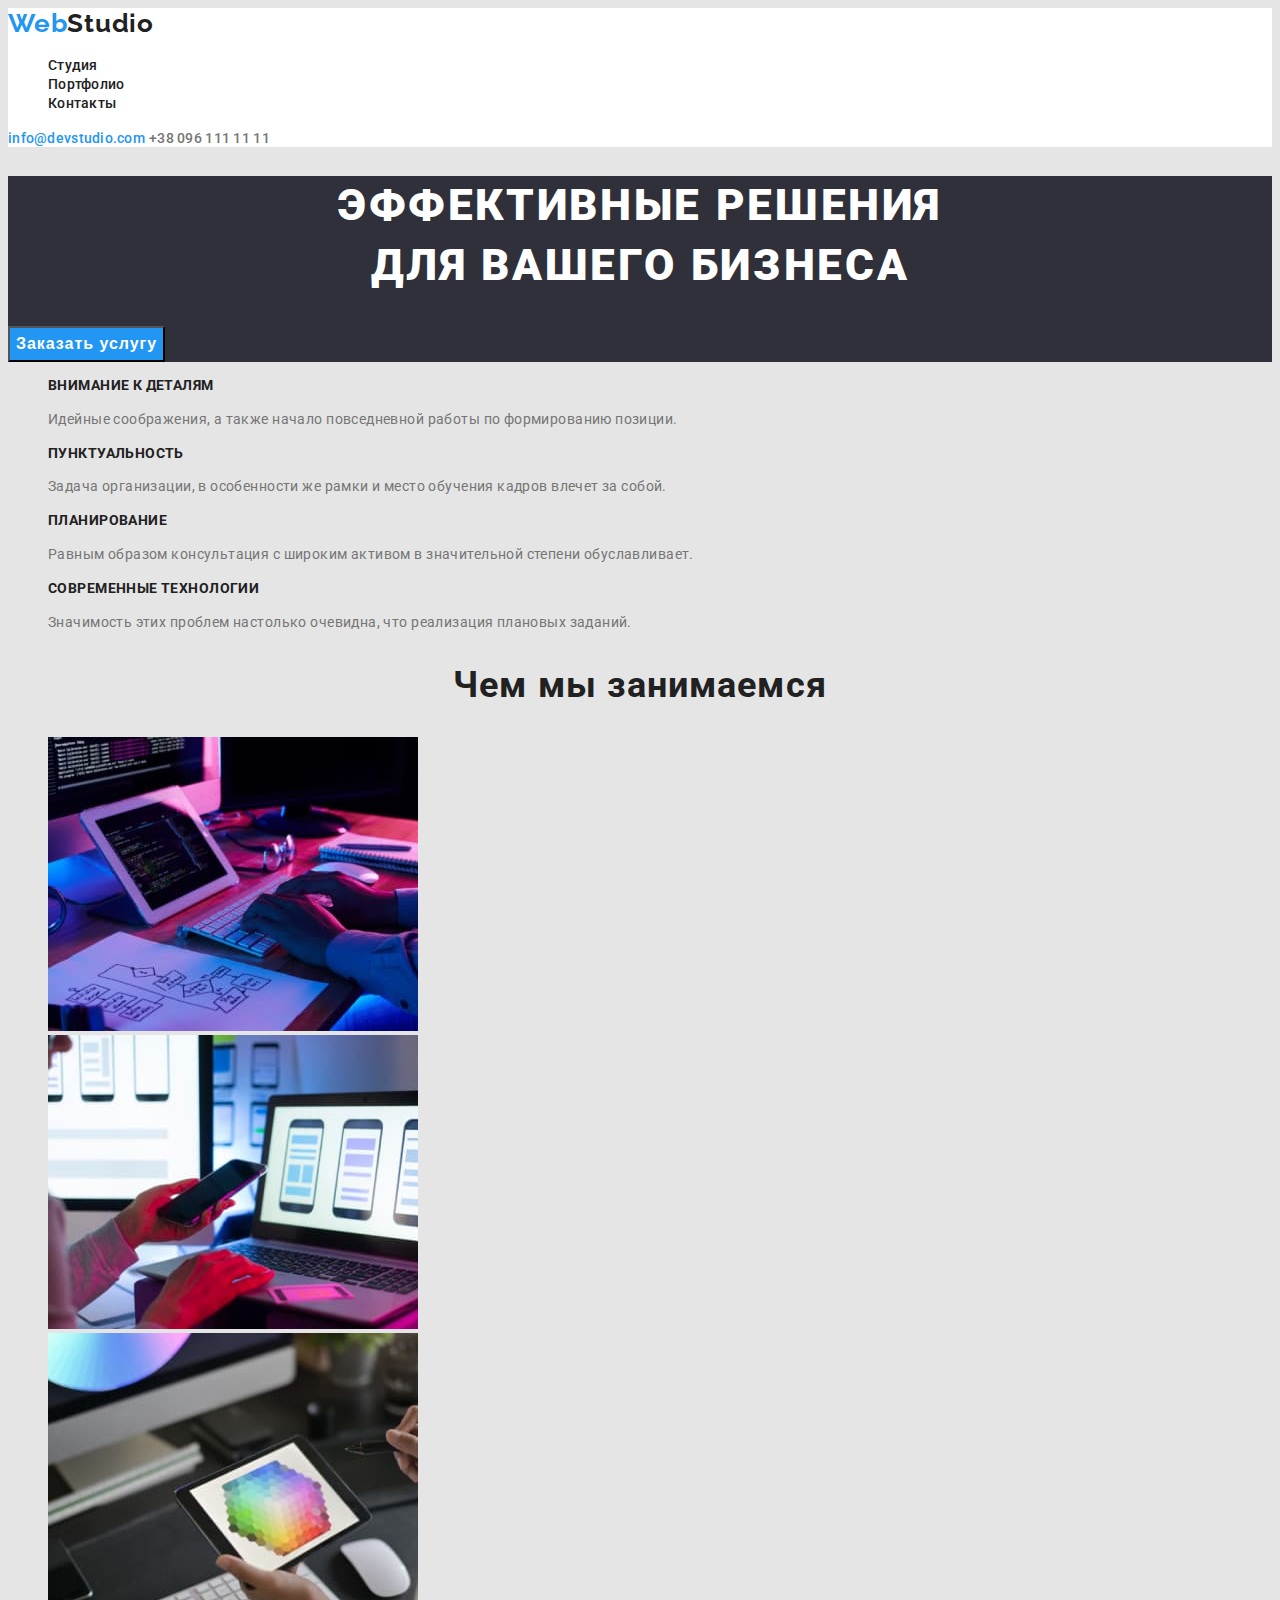
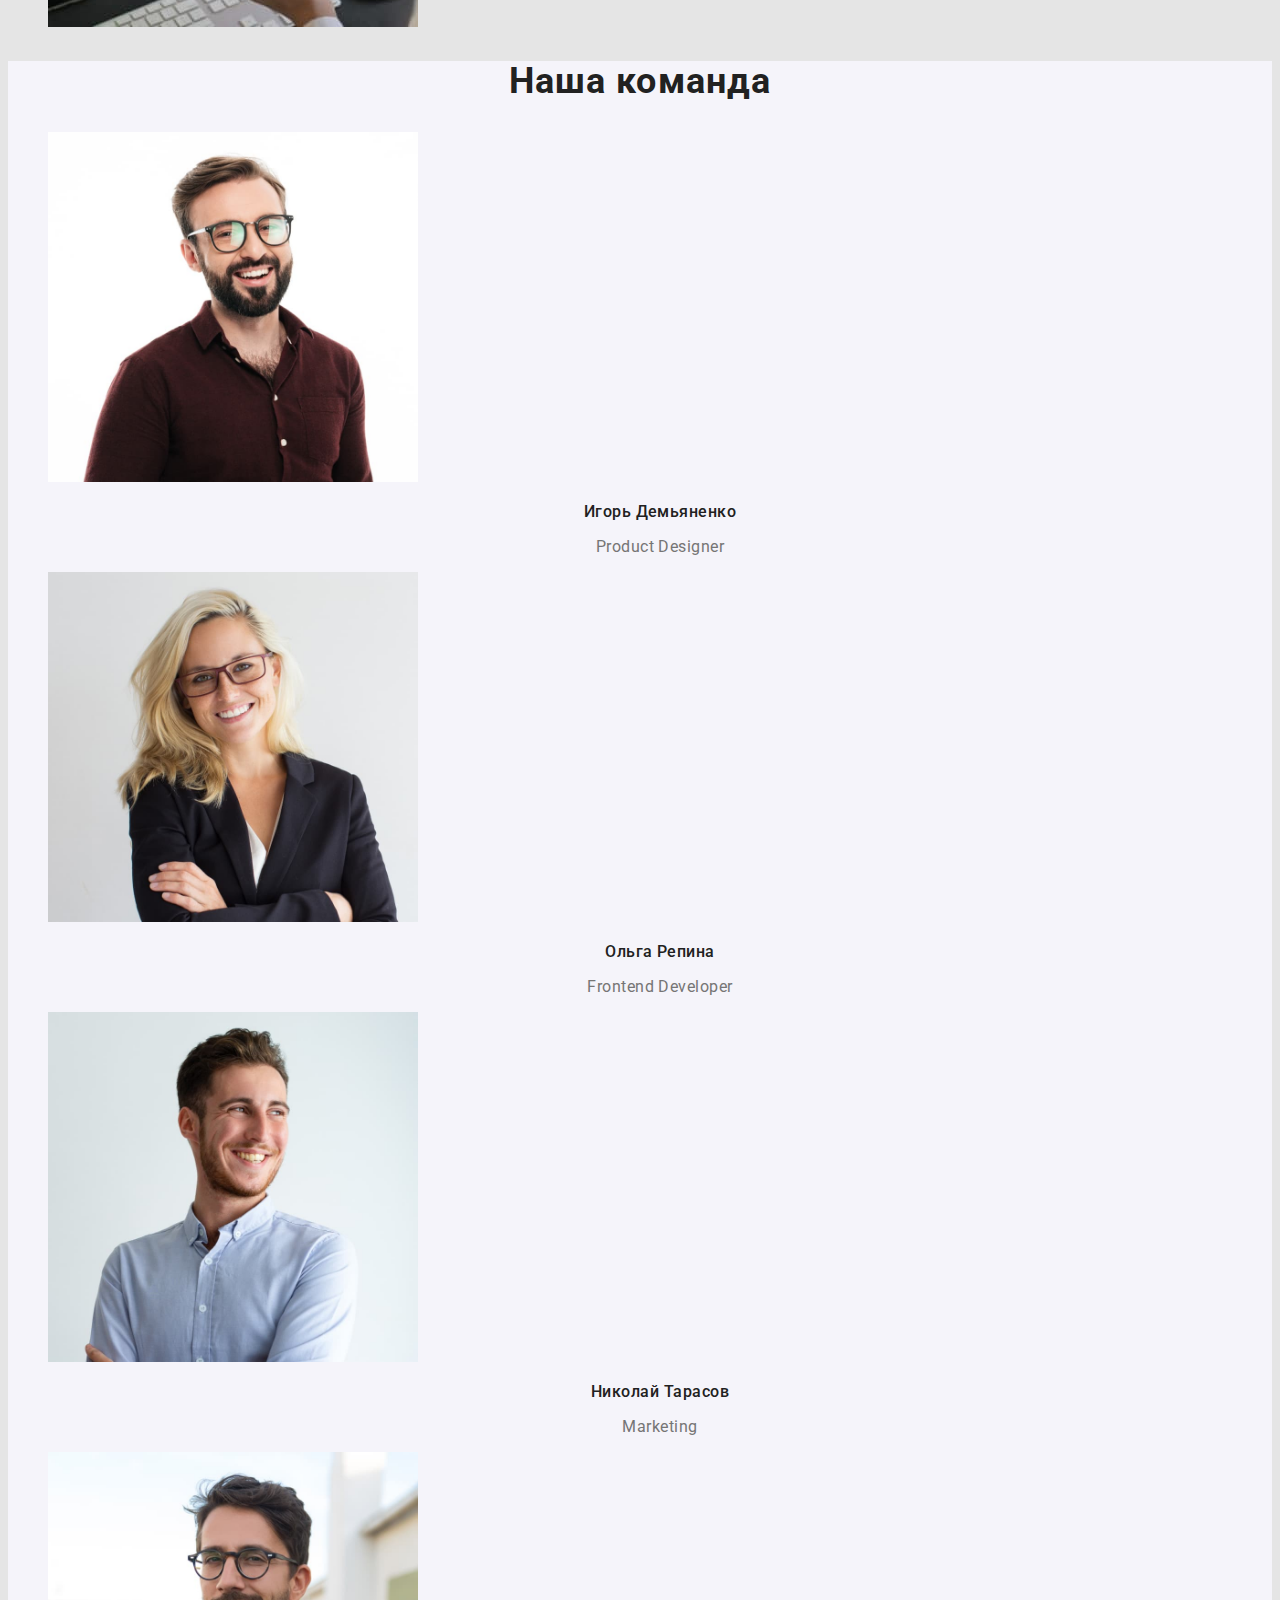
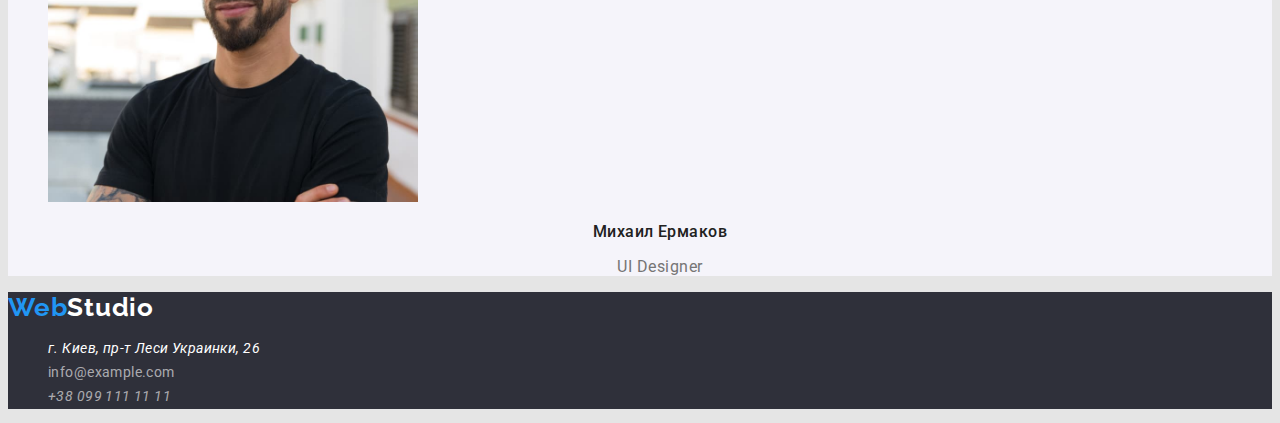
==== commit 14368cd6: "mod2_ch_2page" ====
--- a/index.html
+++ b/index.html
@@ -12,8 +12,8 @@
 </head>
 <body>
     <header class="header">
-                <a href="Веб студия" class="header-logo header">WebStudio</a>
-        <ul class="header-list">
+                <a href="Веб студия" class="header-logo header">Web<span class="change">Studio</span></a>
+        <ul class="header-list dot-non">
             <li><a href="Студия" class="header-mouse header">Студия</a></li>
             <li><a href="./portfolio.html" class="header-mouse header">Портфолио</a></li>
             <li><a href="Контакт" class="header-mouse header">Контакты</a></li>
@@ -27,8 +27,8 @@
         <button type="button" class="name-click">Заказать услугу</button>
         </section>
         <section class="duty">
-            <h2 class="duty-none">Требование</h2>
-        <ul class="duty-list">
+            <h2 class="duty-none visually-hidden">Требование</h2>
+        <ul class="duty-list dot-non">
             <li class="duty-item">
                 <h3 class="duty-must">Внимание к деталям</h3>
                     <p class="duty-feature link-view">Идейные соображения, а также начало повседневной работы по формированию позиции.</p>
@@ -49,44 +49,45 @@
         </section>
         <section class="work">
         <h2 class="work-name">Чем мы занимаемся</h2>
-        <ul class="work-list">
-            <li class="work-item"><img src="./picture/img1.jpg" alt="Набор с безпроводной клавиатуры перед планшетом"></li>
-            <li class="work-item"><img src="./picture/img2.jpg" alt="Синхронизация моб с ноутом"></li>
-            <li class="work-item"><img src="./picture/img3.jpg" alt="Палитра цветов на планшете"></li>
+        <ul class="work-list dot-non">
+            <li class="work-item"><img src="./picture/img1.jpg" alt="Набор с безпроводной клавиатуры перед планшетом"/></li>
+            <li class="work-item"><img src="./picture/img2.jpg" alt="Синхронизация моб с ноутом"/></li>
+            <li class="work-item"><img src="./picture/img3.jpg" alt="Палитра цветов на планшете"/></li>
+        
         </ul>
         </section>
         <section class="team">
             <h2 class="team-profettional">Наша команда</h2>
-            <ul class="team-list">
+            <ul class="team-list dot-non">
                 <li class="team-item">
-                    <img src="./picture/wor1.jpg" class="team-face" alt="Игорь Демьяненко" width="370" height="350"></img>
+                    <img src="./picture/wor1.jpg" class="team-face" alt="Игорь Демьяненко" width="370" height="350"/>
                         <h3 class="team-name">Игорь Демьяненко</h3>
-                            <p class="team-position">Product Designer</p>
+                            <p class="team-position til-text">Product Designer</p>
                 </li>
                 <li class="team-item">
-                    <img src="./picture/wor2.jpg" class="team-face" alt="Ольга Репина" width="370" height="350"></img>
+                    <img src="./picture/wor2.jpg" class="team-face" alt="Ольга Репина" width="370" height="350"/>
                         <h3 class="team-name">Ольга Репина</h3>
-                            <p class="team-position">Frontend Developer</p>
+                            <p class="team-position til-text">Frontend Developer</p>
                 </li>
                 <li class="team-item">
-                    <img src="./picture/wor3.jpg" class="team-face" alt="Николай Тарасов" width="370" height="350"></img>
+                    <img src="./picture/wor3.jpg" class="team-face" alt="Николай Тарасов" width="370" height="350"/>
                         <h3 class="team-name">Николай Тарасов</h3>
-                            <p class="team-position">Marketing</p>
+                            <p class="team-position til-text">Marketing</p>
                 </li>
                 <li class="team-item">
-                    <img src="./picture/wor4.jpg" class="team-face" alt="Михаил Ермаков" width="370" height="350"></img>
+                    <img src="./picture/wor4.jpg" class="team-face" alt="Михаил Ермаков" width="370" height="350"/>
                         <h3 class="team-name">Михаил Ермаков</h3>
-                            <p class="team-position">UI Designer</p>
+                            <p class="team-position til-text">UI Designer</p>
                 </li>
             </ul>
         </section>
     </main>
         <footer class="footer">
-            <a href="Веб студия" class="footer-name footer">WebStudio</a>
+            <a href="Веб студия" class="footer-name footer">Web<span class="change-foot">Studio</span></a>
             <address class="footer-place">
-                <ul class="footer-list link-view">
+                <ul class="footer-list link-view dot-non">
                     <li><a href="https://goo.gl/maps/Ccf1EWXagNhGhqw1A" class="footer-item-map footer">г. Киев, пр-т Леси Украинки, 26</a></li>
-                    <li><a href="mailto:info@example.com" class="footer-item-mail footer">info@example.com</a></li>
+                    <li><a href="mailto:info@example.com" class="footer-item-mail footer  ital-non">info@example.com</a></li>
                     <li><a href="tel:+380991111111" class="footer-tel footer">+38 099 111 11 11</a></li>
                 </ul>
             </address>
--- a/css/styles.css
+++ b/css/styles.css
@@ -11,9 +11,36 @@
     background: var(--color-main);
     text-decoration: none;
  }
-.header-list {
+
+ /*спрятать*/
+ .visually-hidden{
+     position: absolute;
+     width: 1px;
+     height: 1px;
+     margin: -1px;
+     border: 0;
+     padding: 0;
+     white-space: nowrap;
+     clip-path: inset(100%);
+     clip: rect(0000);
+     overflow: hidden;
+ }
+
+.dot-non {
     list-style: none;
 }
+
+ .ital-non{
+     font-style: normal;
+    }
+
+    .change{
+        color: var(--color-class);
+    }
+
+    .change-foot{
+        color: var(--color-main);
+    }
 
 .header-logo { 
     font-family: 'Raleway';
@@ -89,7 +116,7 @@
 
 .duty-none { }
 .duty-list {
-    list-style: none;
+   
  }
 .duty-item {
     
@@ -122,7 +149,7 @@
  }
 
 .work-list {
-    list-style: none;
+    
  }
 
 .work-item { }
@@ -139,7 +166,7 @@
  }
 
 .team-list {
-    list-style: none;
+    
  }
 
 .team-item { }
@@ -155,14 +182,16 @@
 color: var(--color-class);
 }
 
+.til-text{
+    
+    font-size: 16px;
+    line-height: 1.19;
+    letter-spacing: 0.03em;
+    color: #757575;
+}
 .team-position {
-font-weight: 400;
-font-size: 16px;
-line-height: 1.19;
-/* identical to box height */
-text-align: center;
-letter-spacing: 0.03em;
-color: #757575;
+text-align: center;
+
 }
 .footer {
     background: #2F303A;
@@ -182,11 +211,10 @@
 
 .footer-place { }
 .footer-list {
-    list-style: none;
+
  }
 
 .link-view {
-    font-weight: 400;
     font-size: 14px;
     line-height: 1.71;
     letter-spacing: 0.03em;
@@ -201,4 +229,13 @@
 
 .footer-tel {
 color: rgba(255, 255, 255, 0.6);
+ }
+
+ /* портфолио */
+ .pic-list{
+    font-weight: 700;
+    font-size: 18px;
+    line-height: 2;
+    letter-spacing: 0.06em;
+    color: var(--color-class);
  }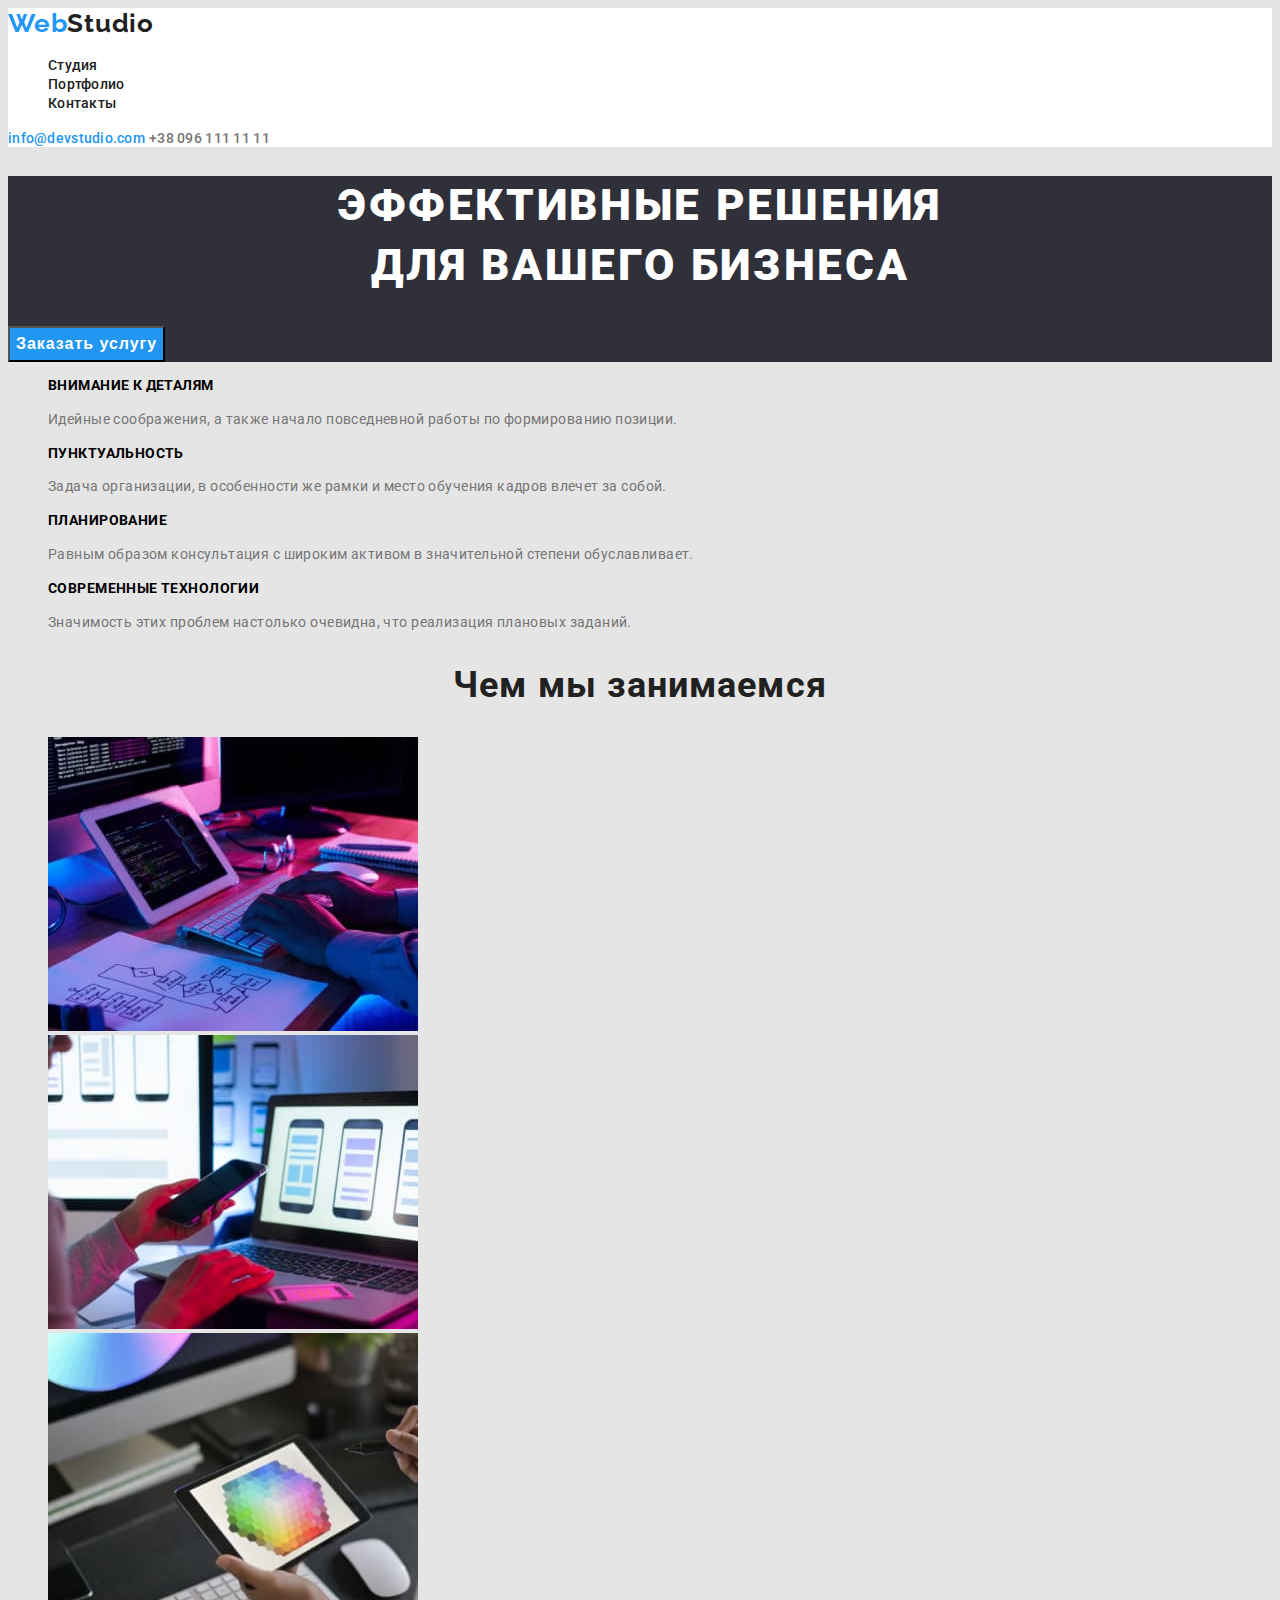
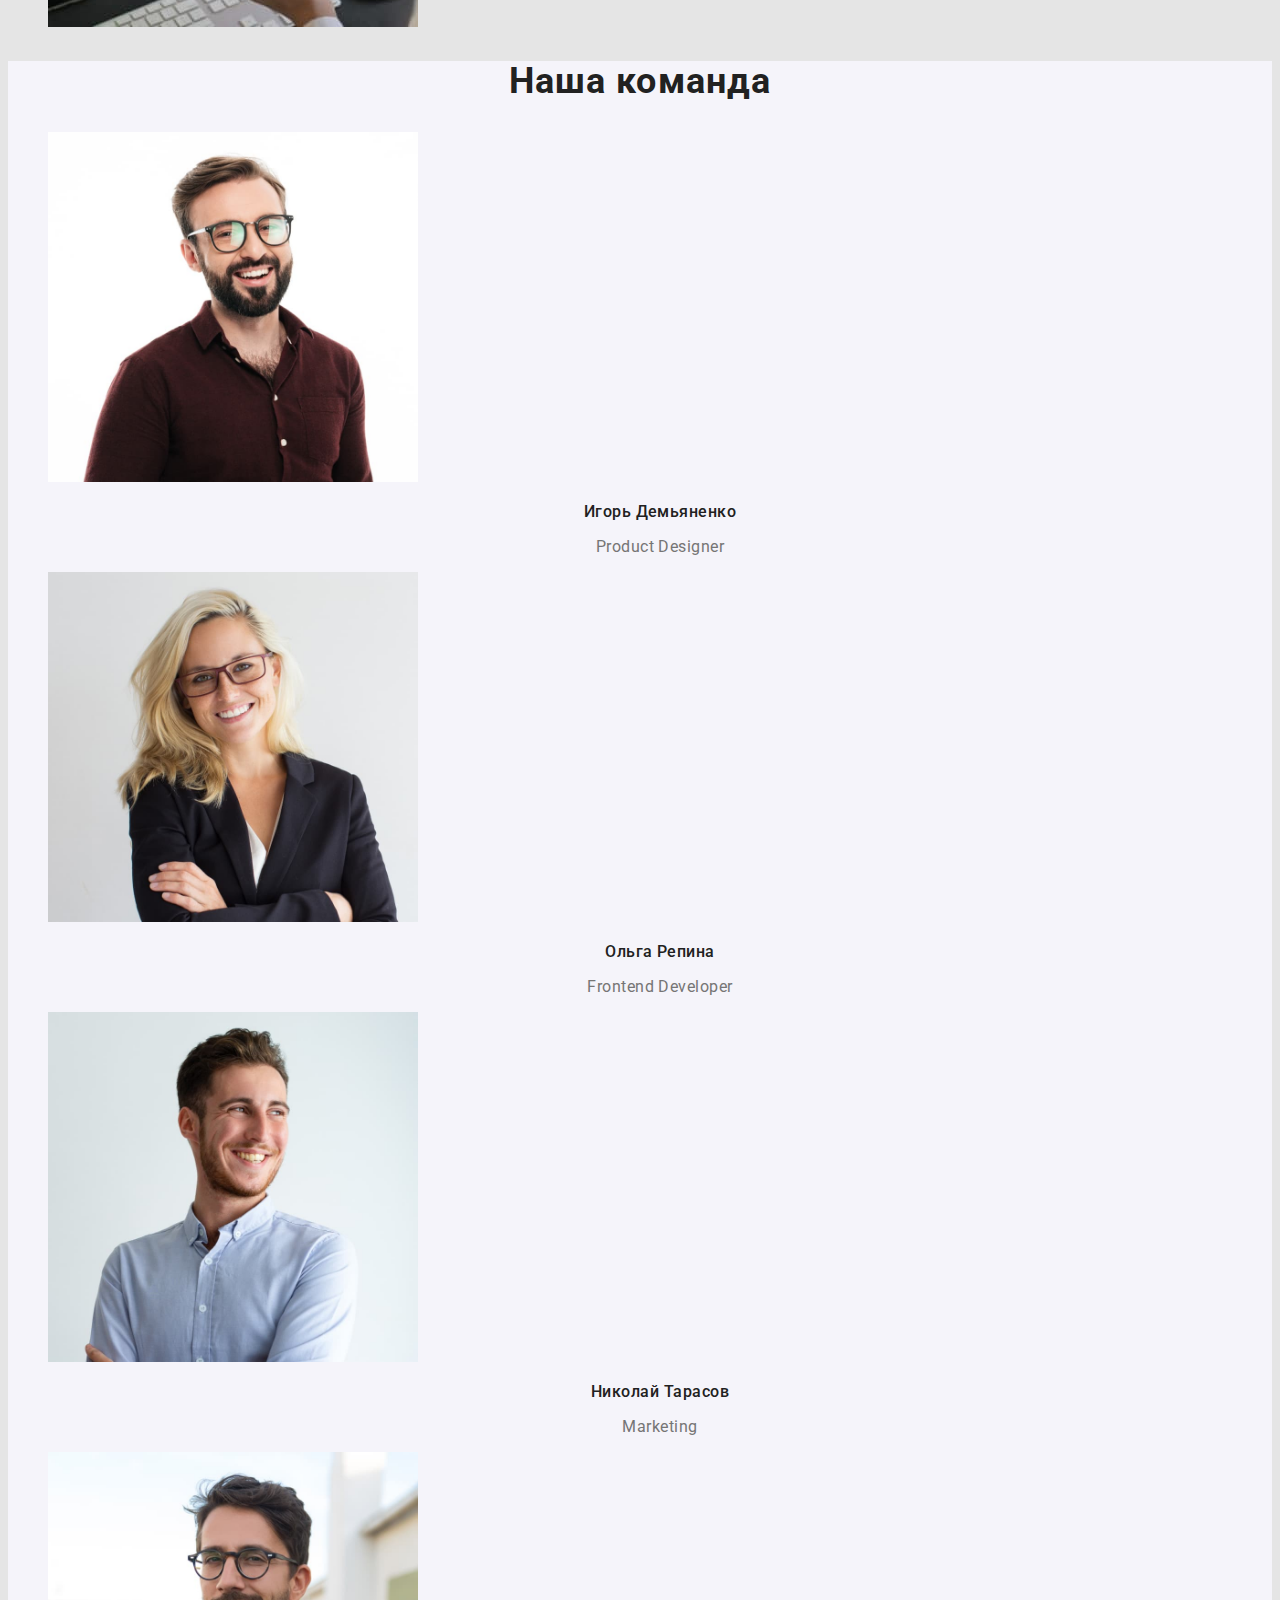
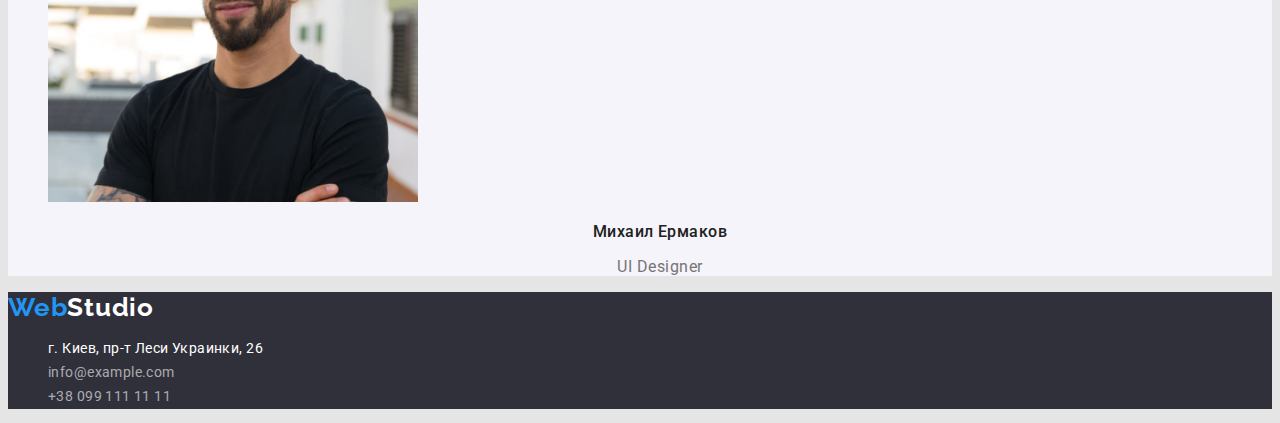
==== commit 96155116: "mob2_3ch" ====
--- a/index.html
+++ b/index.html
@@ -12,7 +12,7 @@
 </head>
 <body>
     <header class="header">
-                <a href="Веб студия" class="header-logo header">Web<span class="change">Studio</span></a>
+                <a href="Веб студия" class="header-logo header">Web<span class="cange">Studio</span></a>
         <ul class="header-list dot-non">
             <li><a href="Студия" class="header-mouse header">Студия</a></li>
             <li><a href="./portfolio.html" class="header-mouse header">Портфолио</a></li>
@@ -61,22 +61,22 @@
             <ul class="team-list dot-non">
                 <li class="team-item">
                     <img src="./picture/wor1.jpg" class="team-face" alt="Игорь Демьяненко" width="370" height="350"/>
-                        <h3 class="team-name">Игорь Демьяненко</h3>
+                        <h3 class="team-name team-smoler">Игорь Демьяненко</h3>
                             <p class="team-position til-text">Product Designer</p>
                 </li>
                 <li class="team-item">
                     <img src="./picture/wor2.jpg" class="team-face" alt="Ольга Репина" width="370" height="350"/>
-                        <h3 class="team-name">Ольга Репина</h3>
+                        <h3 class="team-name team-smoler">Ольга Репина</h3>
                             <p class="team-position til-text">Frontend Developer</p>
                 </li>
                 <li class="team-item">
                     <img src="./picture/wor3.jpg" class="team-face" alt="Николай Тарасов" width="370" height="350"/>
-                        <h3 class="team-name">Николай Тарасов</h3>
+                        <h3 class="team-name team-smoler">Николай Тарасов</h3>
                             <p class="team-position til-text">Marketing</p>
                 </li>
                 <li class="team-item">
                     <img src="./picture/wor4.jpg" class="team-face" alt="Михаил Ермаков" width="370" height="350"/>
-                        <h3 class="team-name">Михаил Ермаков</h3>
+                        <h3 class="team-name team-smoler">Михаил Ермаков</h3>
                             <p class="team-position til-text">UI Designer</p>
                 </li>
             </ul>
@@ -85,9 +85,9 @@
         <footer class="footer">
             <a href="Веб студия" class="footer-name footer">Web<span class="change-foot">Studio</span></a>
             <address class="footer-place">
-                <ul class="footer-list link-view dot-non">
+                <ul class="footer-list link-view dot-non ital-non">
                     <li><a href="https://goo.gl/maps/Ccf1EWXagNhGhqw1A" class="footer-item-map footer">г. Киев, пр-т Леси Украинки, 26</a></li>
-                    <li><a href="mailto:info@example.com" class="footer-item-mail footer  ital-non">info@example.com</a></li>
+                    <li><a href="mailto:info@example.com" class="footer-item-mail footer">info@example.com</a></li>
                     <li><a href="tel:+380991111111" class="footer-tel footer">+38 099 111 11 11</a></li>
                 </ul>
             </address>
--- a/css/styles.css
+++ b/css/styles.css
@@ -34,13 +34,17 @@
      font-style: normal;
     }
 
-    .change{
-        color: var(--color-class);
-    }
-
+    .cange{
+    color: var(--color-class);
+}
     .change-foot{
         color: var(--color-main);
     }
+
+    .bl-color{
+        color:var(--color-class);
+    }
+
 
 .header-logo { 
     font-family: 'Raleway';
@@ -58,7 +62,7 @@
 font-size: 14px;
 line-height: 1.14;
 letter-spacing: 0.02em;
-color: var(--color-class);
+color:var(--color-class);
  }
 
  .header-mouse:hover {
@@ -128,7 +132,6 @@
 line-height: 1.14;
 letter-spacing: 0.03em;
 text-transform: uppercase;
-color: var(--color-class);
  }
 
 .duty-feature {
@@ -145,7 +148,7 @@
 line-height: 1.16;
 text-align: center;
 letter-spacing: 0.03em;
-color: var(--color-class);
+color:var(--color-class);
  }
 
 .work-list {
@@ -162,7 +165,7 @@
 line-height: 1.16;
 text-align: center;
 letter-spacing: 0.03em;
-color: var(--color-class);
+color:var(--color-class);
  }
 
 .team-list {
@@ -172,18 +175,35 @@
 .team-item { }
 .team-face { }
 
+.team-smoler{
+    font-weight: 500;
+    font-size: 16px;
+    text-align: center;
+    letter-spacing: 0.03em; 
+      
+}
 .team-name {
-font-weight: 500;
-font-size: 16px;
 line-height: 1.19;
 /* identical to box height */
-text-align: center;
-letter-spacing: 0.03em;
-color: var(--color-class);
-}
+color:var(--color-class);
+}
+.team-bl{
+    color:var(--color-class);
+}
+
+.team-bl:hover {
+    background-color: var(--navi-color);
+}
+.team-bl:focus {
+    background-color: var(--navi-color);
+}
+
+.click-prt{
+    line-height: 1.6; 
+}
+
 
 .til-text{
-    
     font-size: 16px;
     line-height: 1.19;
     letter-spacing: 0.03em;
@@ -237,5 +257,4 @@
     font-size: 18px;
     line-height: 2;
     letter-spacing: 0.06em;
-    color: var(--color-class);
  }